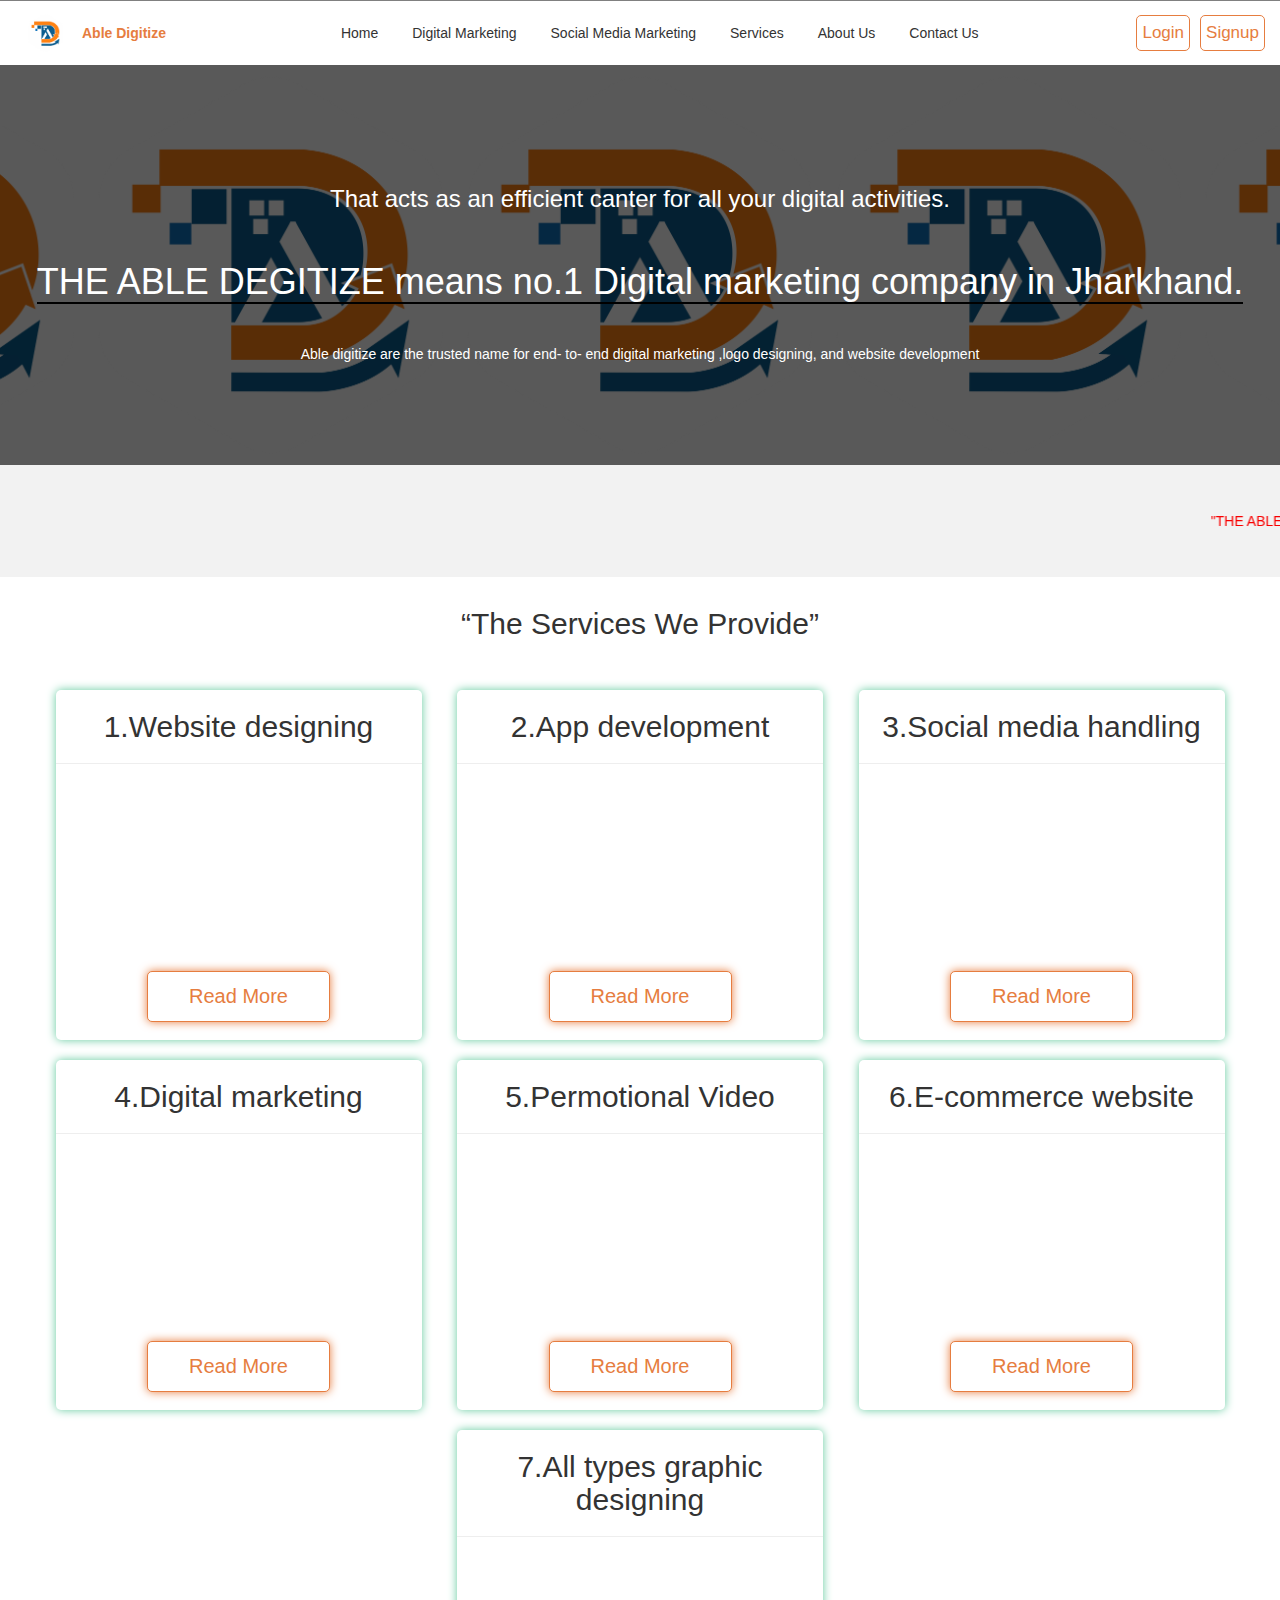
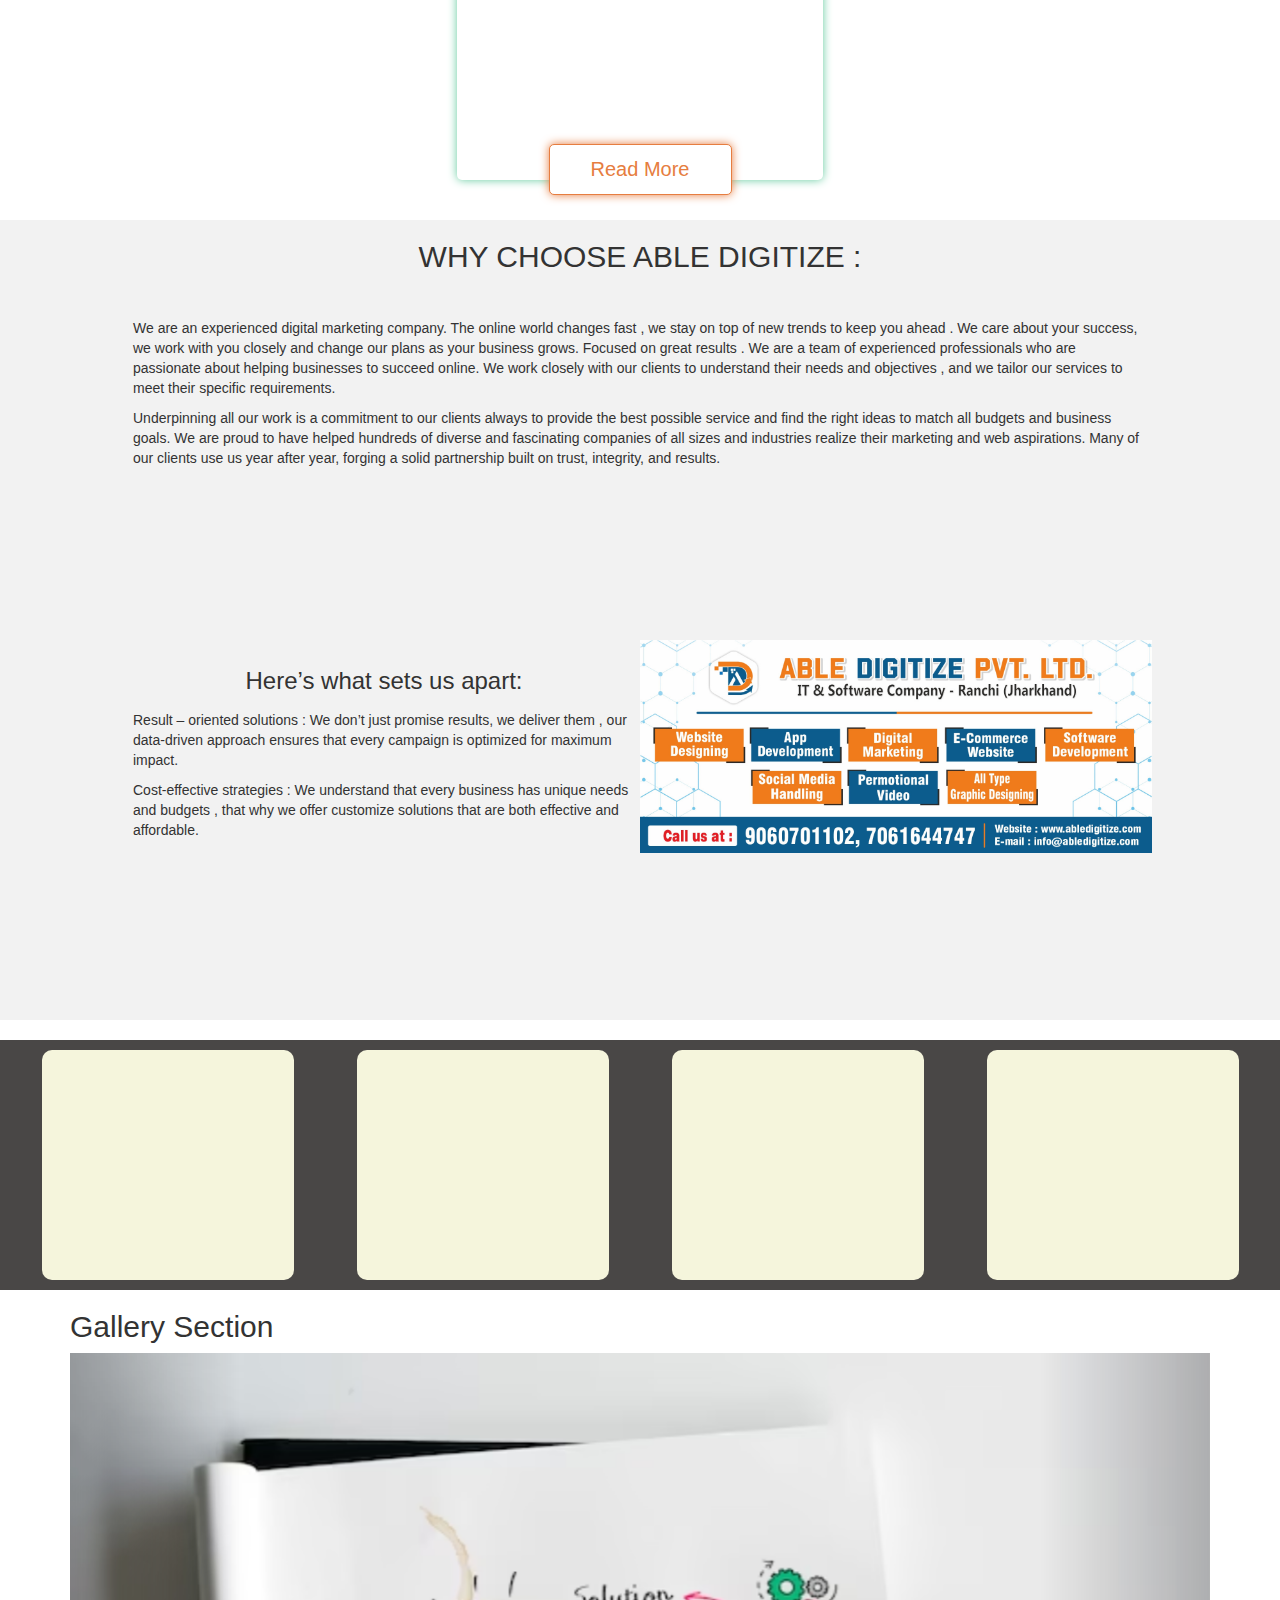
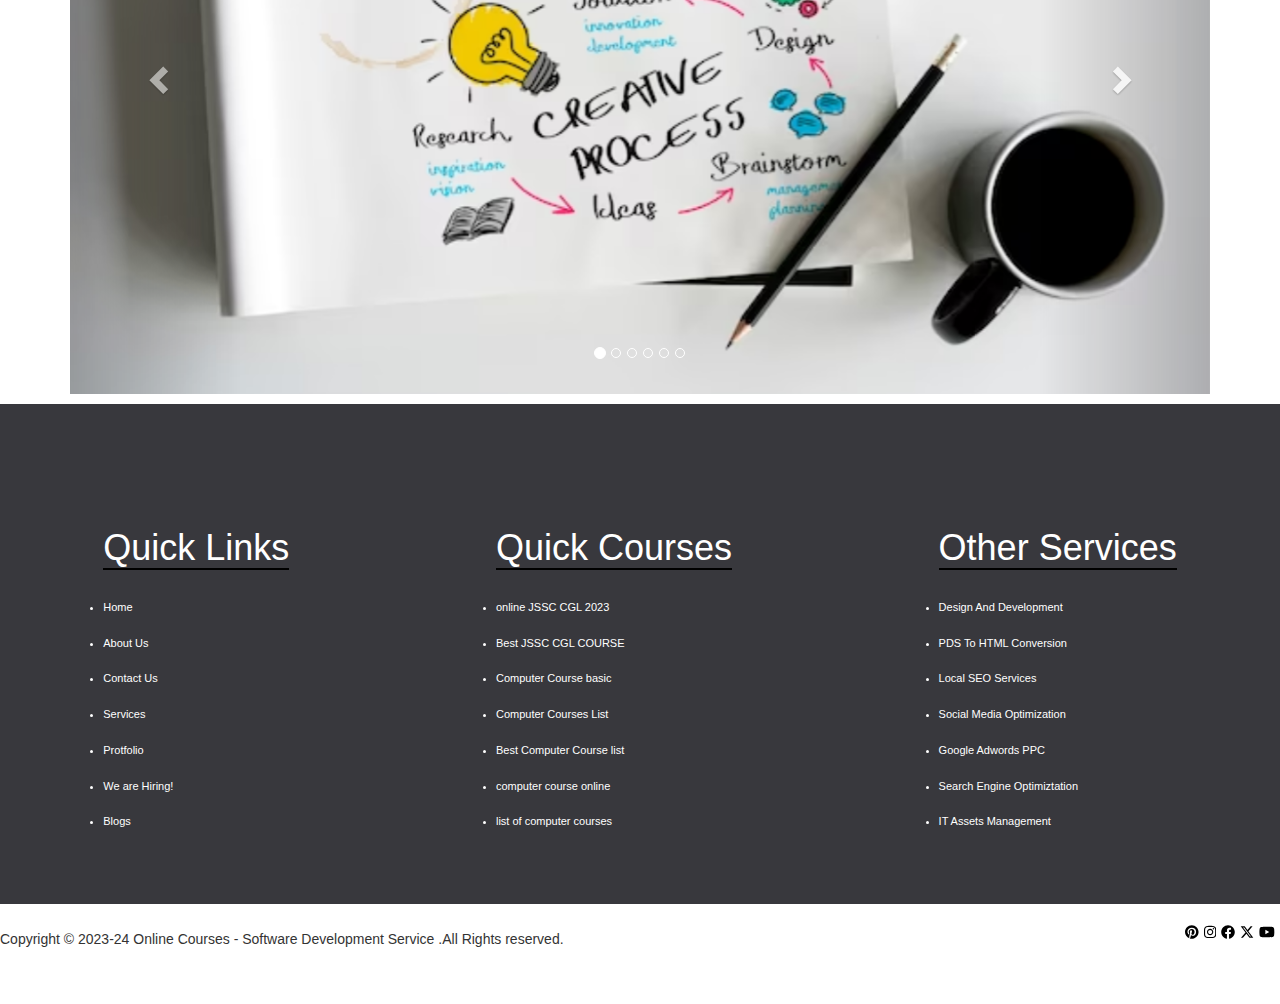
==== index.html @ 250e7503 "Add files via upload" ====
<!DOCTYPE html>
<html lang="en">

<head>
    <meta charset="UTF-8">
    <meta name="viewport" content="width=device-width, initial-scale=1.0">


    <link rel="shortcut icon" sizes="16x16 24x24 32x32 48x48 64x64" href="fav/favicon.ico">

    <!-- Mobile (Android, iOS & others) -->
    <link rel="apple-touch-icon" sizes="57x57" href="fav/favicon-32x32.png">
    <link rel="apple-touch-icon-precomposed" sizes="57x57" href="fav/favicon-32x32.png">
    <link rel="apple-touch-icon" sizes="72x72" href="favicon-72.png">
    <link rel="apple-touch-icon" sizes="114x114" href="fav/android-chrome-192x192.png">
    <link rel="apple-touch-icon" sizes="120x120" href="fav/android-chrome-192x192.png">
    <link rel="apple-touch-icon" sizes="144x144" href="fav/android-chrome-192x192.png">
    <link rel="apple-touch-icon" sizes="152x152" href="fav/android-chrome-192x192.png">

    <!-- Windows 8 Tiles -->
    <meta name="application-name" content="Scotch Scotch scotch">
    <meta name="msapplication-TileImage" content="favicon-144.png">
    <meta name="msapplication-TileColor" content="#2A2A2A">

    <!-- iOS Settings -->
    <meta content="yes" name="apple-mobile-web-app-capable">
    <meta name="apple-mobile-web-app-status-bar-style" content="black-translucent">

    <title>Liive3Gurukul - For the students Preparing for JSSC CGL and other competitive Exams </title>
    <meta name="description"
        content="Best Place to prepare for the JSSC CGL and other competitive Exams">
    <meta name="keywords"
        content="website price in Ranchi , website cost in Ranchi , website price in Ramgarh, website cost in Ramgarh , website designing in Ranchi , Website Designing in Ramgarh, website Designer in Ramgarh, website Designer in Ranchi,website cost , website price , website price in Jamshedpur,">

    

        <link rel="stylesheet" href="https://maxcdn.bootstrapcdn.com/bootstrap/3.4.1/css/bootstrap.min.css">
        
    <link rel="stylesheet" href="https://cdnjs.cloudflare.com/ajax/libs/font-awesome/4.7.0/css/font-awesome.min.css">
    <link rel="stylesheet" href="style.css">
    <style>
        .img-logo{
            width: 40px;
            height:40px;
            background-image: url(assets/Logo/Able.png);
            background-position: center;
            background-size: contain;
            background-repeat: no-repeat;
            margin-left: 20px;
            cursor: pointer;
        }
    </style>
    <link rel="apple-touch-icon" sizes="180x180" href="/apple-touch-icon.png">
    <link rel="icon" type="image/png" sizes="32x32" href="/favicon-32x32.png">
    <link rel="icon" type="image/png" sizes="16x16" href="/favicon-16x16.png">
    <link rel="manifest" href="/site.webmanifest">
    <link rel="mask-icon" href="/safari-pinned-tab.svg" color="#5bbad5">
    <meta name="msapplication-TileColor" content="#da532c">
    <meta name="theme-color" content="#ffffff">
</head>

<body>






    <div class="heading">


        <div class="heading-mini" style="padding: 5px;">
            <div style="visibility: hidden;"><svg xmlns="http://www.w3.org/2000/svg" height="1em"
                    viewBox="0 0 448 512"><!--! Font Awesome Free 6.4.2 by @fontawesome - https://fontawesome.com License - https://fontawesome.com/license (Commercial License) Copyright 2023 Fonticons, Inc. -->
                    <style>
                        svg {
                            fill: #ffffff
                        }
                    </style>
                    <path
                        d="M0 96C0 78.3 14.3 64 32 64H416c17.7 0 32 14.3 32 32s-14.3 32-32 32H32C14.3 128 0 113.7 0 96zM0 256c0-17.7 14.3-32 32-32H416c17.7 0 32 14.3 32 32s-14.3 32-32 32H32c-17.7 0-32-14.3-32-32zM448 416c0 17.7-14.3 32-32 32H32c-17.7 0-32-14.3-32-32s14.3-32 32-32H416c17.7 0 32 14.3 32 32z" />
                </svg></div>
            <div class="logo" style="color: #ffffff; font-size:medium;">Able Digitize</div>
            <div class="menu"><svg id="menu-sml" xmlns="http://www.w3.org/2000/svg" height="1em"
                    viewBox="0 0 448 512"><!--! Font Awesome Free 6.4.2 by @fontawesome - https://fontawesome.com License - https://fontawesome.com/license (Commercial License) Copyright 2023 Fonticons, Inc. -->
                    <style>
                        svg {
                            fill: #ffffff
                        }
                    </style>
                    <path
                        d="M0 96C0 78.3 14.3 64 32 64H416c17.7 0 32 14.3 32 32s-14.3 32-32 32H32C14.3 128 0 113.7 0 96zM0 256c0-17.7 14.3-32 32-32H416c17.7 0 32 14.3 32 32s-14.3 32-32 32H32c-17.7 0-32-14.3-32-32zM448 416c0 17.7-14.3 32-32 32H32c-17.7 0-32-14.3-32-32s14.3-32 32-32H416c17.7 0 32 14.3 32 32z" />
                </svg></div>
        </div>
    </div>
    <div class="lowerheading">
        <div class="msgg">
            <div class="img-logo" onclick="window.location.href ='index.html'"></div>
            <div class="options" style="color: rgb(230, 125, 64); font-weight: 700;">Able Digitize</div>

        </div>
        <div class="msgg">
            <div class="options">Home</div>
            <div class="options">Digital Marketing</div>
            <div class="options" onclick="location='index.html'">Social Media Marketing</div>
            <div class="options">Services</div>
            <div class="options">About Us</div>
            <div class="options">Contact Us</div>

        </div>
        <div class="msgg">
            <a ><button id="quote"> Login</button></a>
            <a ><button id="quote"> Signup</button></a>
        </div>
    </div>

    </div>
    <div class="promo">

        <div class="promo-area">
            <div class="h3">That acts as an efficient canter for all your digital activities. </div>
            <div class="h3">
                <h1 style="border-bottom: 2px solid #000000;text-align: center;">THE ABLE DEGITIZE means no.1 Digital marketing company in Jharkhand.</h1>
            </div>
            <div class="text" style="text-align: center;margin-top: 20px;">Able digitize are the trusted name for end- to- end digital marketing ,logo designing, and website development </div>
        </div>
    </div>
    <div class="service">
        <marquee behavior="" direction="" style="color: rgb(248, 0, 0);">"THE ABLE DEGITIZE means no.1 Digital marketing company in Jharkhand.
Able digitize are the trusted name for end- to- end digital marketing ,logo designing, and website development"</marquee>
    </div>

    <section>
        <div class="msgg">
            <h2 style="font-weight: 400;">“The Services We Provide”</h2>
        </div>
    </section>
    <section style="margin: 20px;">
        <div class="why">
            <div class="Online-courses">

                <div style="height: 100%; background-image: url(https://img.freepik.com/free-vector/desktop-smartphone-app-development_23-2148683810.jpg?size=626&ext=jpg&ga=GA1.1.1595288412.1698422301&semt=ais); background-repeat: no-repeat; background-position: center;background-size: contain;" class="Course">
                    <h2 style="text-align: center; font-size: 30px;"> 1.Website designing</h2>
                    <hr>
                    <div class="Course-detail" style="visibility: hidden;">
                        <p>Duration : <span style="color: rgb(230, 125, 64);margin: 5px;">6 Months</span></p>
                        <p>Fee : <span style="color: rgb(230, 125, 64);">&#8377 0.00</span> <span><s
                                    style="color: rgba(128, 128, 128, 0.705);">&#8377 10500</s></span></p>
                        <h4 style="margin-top: 20px;color: #006b44;">With Free Certificate</h4>
                    </div>
                    <hr style="visibility: hidden;">
                    <div class="c-button">
                        <button onclick="location.href='https://www.youtube.com/watch?v=GZ_hpUhoTGk&t=196s'">Read More</button>
                    </div>
                </div>

            </div>
            <div class="Online-courses">

                <div style="height: 100%; background-image: url(https://img.freepik.com/free-vector/web-development-programmer-engineering-coding-website-augmented-reality-interface-screens-developer-project-engineer-programming-software-application-design-cartoon-illustration_107791-3863.jpg?size=626&ext=jpg&ga=GA1.1.1595288412.1698422301&semt=ais); background-repeat: no-repeat; background-position: center;background-size: contain;" class="Course">
                    <h2 style="text-align: center; font-size: 30px;"> 2.App development </h2>
                    <hr>
                    <div class="Course-detail" style="visibility: hidden;">
                        <p>Duration : <span style="color: rgb(230, 125, 64);margin: 5px;">6 Months</span></p>
                        <p>Fee : <span style="color: rgb(230, 125, 64);">&#8377 0.00</span> <span><s
                                    style="color: rgba(128, 128, 128, 0.705);">&#8377 10500</s></span></p>
                        <h4 style="margin-top: 20px;color: #006b44;">With Free Certificate</h4>
                    </div>
                    <hr style="visibility: hidden;">
                    <div class="c-button">
                        <button onclick="location.href='https://www.youtube.com/watch?v=U2MZ4fDNjkM'">Read More</button>
                    </div>
                </div>

            </div>
            <div class="Online-courses">

                <div style="height: 100%; background-image: url(https://img.freepik.com/premium-vector/rocket-boosting-digital-marketing-social-media-with-laptop_112255-1433.jpg?size=626&ext=jpg&ga=GA1.1.1595288412.1698422301&semt=ais); background-repeat: no-repeat; background-position: center;background-size: contain;" class="Course">
                    <h2 style="text-align: center; font-size: 30px;"> 3.Social media handling                    </h2>
                    <hr>
                    <div class="Course-detail" style="visibility: hidden;">
                        <p>Duration : <span style="color: rgb(230, 125, 64);margin: 5px;">6 Months</span></p>
                        <p>Fee : <span style="color: rgb(230, 125, 64);">&#8377 0.00</span> <span><s
                                    style="color: rgba(128, 128, 128, 0.705);">&#8377 10500</s></span></p>
                        <h4 style="margin-top: 20px;color: #006b44;">With Free Certificate</h4>
                    </div>
                    <hr style="visibility: hidden;">
                    <div class="c-button">
                        <button onclick="location.href='https://www.youtube.com/watch?v=bDCokC3sllA'">Read More</button>
                    </div>
                </div>

            </div>
            <div class="Online-courses">

                <div style="height: 100%; background-image: url(https://img.freepik.com/premium-vector/isometric-flat-3d-illustration-social-media-marketing-transformation-business-startup-concept_18660-4447.jpg?size=626&ext=jpg&ga=GA1.1.1595288412.1698422301&semt=ais); background-repeat: no-repeat; background-position: center;background-size: contain;" class="Course">
                    <h2 style="text-align: center; font-size: 30px;"> 4.Digital marketing
                    </h2>
                    <hr>
                    <div class="Course-detail" style="visibility: hidden;">
                        <p>Duration : <span style="color: rgb(230, 125, 64);margin: 5px;">6 Months</span></p>
                        <p>Fee : <span style="color: rgb(230, 125, 64);">&#8377 0.00</span> <span><s
                                    style="color: rgba(128, 128, 128, 0.705);">&#8377 10500</s></span></p>
                        <h4 style="margin-top: 20px;color: #006b44;">With Free Certificate</h4>
                    </div>
                    <hr style="visibility: hidden;">
                    <div class="c-button">
                        <button onclick="location.href='https://www.youtube.com/watch?v=DY__cGR48Xg'">Read More</button>
                    </div>
                </div>

            </div>
            <div class="Online-courses">

                <div style="height: 100%; background-image: url(https://img.freepik.com/free-vector/engineer-developer-with-laptop-tablet-code-cross-platform-development-cross-platform-operating-systems-software-environments-concept-bright-vibrant-violet-isolated-illustration_335657-312.jpg?size=626&ext=jpg&ga=GA1.1.1595288412.1698422301&semt=ais); background-repeat: no-repeat; background-position: center;background-size: contain;" class="Course">
                    <h2 style="text-align: center; font-size: 30px;"> 5.Permotional Video</h2>
                    <hr>
                    <div class="Course-detail" style="visibility: hidden;">
                        <p>Duration : <span style="color: rgb(230, 125, 64);margin: 5px;">6 Months</span></p>
                        <p>Fee : <span style="color: rgb(230, 125, 64);">&#8377 0.00</span> <span><s
                                    style="color: rgba(128, 128, 128, 0.705);">&#8377 10500</s></span></p>
                        <h4 style="margin-top: 20px;color: #006b44;">With Free Certificate</h4>
                    </div>
                    <hr style="visibility: hidden;">
                    <div class="c-button">
                        <button onclick="location.href='https://www.youtube.com/watch?v=VN_vPCjwz_o'">Read More</button>
                    </div>
                </div>

            </div>



            <div class="Online-courses">

                <div style="height: 100%; background-image: url(https://img.freepik.com/premium-photo/concept-assembling-web-page-from-modules-that-fly-around-display-web-design-studio-concept-page-is-display_176814-1839.jpg?size=626&ext=jpg&ga=GA1.1.1595288412.1698422301&semt=ais); background-repeat: no-repeat; background-position: center;background-size: contain;" class="Course">
                    <h2 style="text-align: center; font-size: 30px;"> 6.E-commerce website
                    </h2>
                    <hr>
                    <div class="Course-detail" style="visibility: hidden;">
                        <p>Duration : <span style="color: rgb(230, 125, 64);margin: 5px;">6 Months</span></p>
                        <p>Fee : <span style="color: rgb(230, 125, 64);">&#8377 0.00</span> <span><s
                                    style="color: rgba(128, 128, 128, 0.705);">&#8377 10500</s></span></p>
                        <h4 style="margin-top: 20px;color: #006b44;">With Free Certificate</h4>
                    </div>
                    <hr style="visibility: hidden;">
                    <div class="c-button">
                        <button onclick="location.href='https://www.youtube.com/watch?v=aRurZY1C2eM'">Read More</button>
                    </div>
                </div>

            </div>




            <div class="Online-courses">

                <div style="height: 100%; background-image: url(https://img.freepik.com/free-vector/digital-designers-team-drawing-with-pen-computer-monitor_74855-10586.jpg?size=626&ext=jpg&ga=GA1.1.1595288412.1698422301&semt=ais); background-repeat: no-repeat; background-position: center;background-size: contain;" class="Course">
                    <h2 style="text-align: center; font-size: 30px;">7.All types graphic designing</h2>
                    <hr>
                    <div class="Course-detail" style="visibility: hidden;">
                        <p>Duration : <span style="color: rgb(230, 125, 64);margin: 5px;">6 Months</span></p>
                        <p>Fee : <span style="color: rgb(230, 125, 64);">&#8377 0.00</span> <span><s
                                    style="color: rgba(128, 128, 128, 0.705);">&#8377 10500</s></span></p>
                        <h4 style="margin-top: 20px;color: #006b44;">With Free Certificate</h4>
                    </div>
                    <hr style="visibility: hidden;">
                    <div class="c-button">
                        <button onclick="location.href='https://www.youtube.com/watch?v=bDCokC3sllA'">Read More</button>
                    </div>
                </div>

            </div>




            <!-- <div class="Online-courses">

                <div style="height: 100%;" class="Course">
                    <h2 style="text-align: center; font-size: 30px;">HTML Course</h2>
                    <hr>
                    <div class="Course-detail">
                        <p>Duration : <span style="color: rgb(230, 125, 64);margin: 5px;">6 Months</span></p>
                        <p>Fee : <span style="color: rgb(230, 125, 64);">&#8377 0.00</span> <span><s
                                    style="color: rgba(128, 128, 128, 0.705);">&#8377 10500</s></span></p>
                        <h4 style="margin-top: 20px;color: #006b44;">With Free Certificate</h4>
                    </div>
                    <hr>
                    <div class="c-button">
                        <button>Read More</button>
                    </div>
                </div>

            </div>






            <div class="Online-courses">

                <div style="height: 100%;" class="Course">
                    <h2 style="text-align: center; font-size: 30px;">CSS Course</h2>
                    <hr>
                    <div class="Course-detail">
                        <p>Duration : <span style="color: rgb(230, 125, 64);margin: 5px;">6 Months</span></p>
                        <p>Fee : <span style="color: rgb(230, 125, 64);">&#8377 0.00</span> <span><s
                                    style="color: rgba(128, 128, 128, 0.705);">&#8377 10500</s></span></p>
                        <h4 style="margin-top: 20px;color: #006b44;">With Free Certificate</h4>
                    </div>
                    <hr>
                    <div class="c-button">
                        <button>Read More</button>
                    </div>
                </div>

            </div>







            <div class="Online-courses">

                <div style="height: 100%;" class="Course">
                    <h2 style="text-align: center; font-size: 30px;">JavaScript Course</h2>
                    <hr>
                    <div class="Course-detail">
                        <p>Duration : <span style="color: rgb(230, 125, 64);margin: 5px;">6 Months</span></p>
                        <p>Fee : <span style="color: rgb(230, 125, 64);">&#8377 0.00</span> <span><s
                                    style="color: rgba(128, 128, 128, 0.705);">&#8377 10500</s></span></p>
                        <h4 style="margin-top: 20px;color: #006b44;">With Free Certificate</h4>
                    </div>
                    <hr>
                    <div class="c-button">
                        <button>Read More</button>
                    </div>
                </div>

            </div>








            <div class="Online-courses">

                <div style="height: 100%;" class="Course">
                    <h3 style="text-align: center; font-size: 23px;">Web Development Course</h3>
                    <hr>
                    <div class="Course-detail">
                        <p>Duration : <span style="color: rgb(230, 125, 64);margin: 5px;">6 Months</span></p>
                        <p>Fee : <span style="color: rgb(230, 125, 64);">&#8377 0.00</span> <span><s
                                    style="color: rgba(128, 128, 128, 0.705);">&#8377 10500</s></span></p>
                        <h4 style="margin-top: 20px;color: #006b44;">With Free Certificate</h4>
                    </div>
                    <hr>
                    <div class="c-button">
                        <button>Read More</button>
                    </div>
                </div>

            </div> -->















         
         


        </div>
    </section>

  

   
  

   
    <section class="topic">

        <div class="topic-title">
            <h2 style="font-size: 30px;">WHY CHOOSE ABLE DIGITIZE :

            </h2>
        </div>
        <div class="topic-subtitle" style="text-align: left; flex-direction: column; align-items: start;">
          <p>
            We are an experienced digital marketing company. The online world changes fast , we stay on top of new trends to keep you ahead . We care about your success, we work with you closely and change our plans as your business grows. Focused on great results . We are a team of experienced professionals who are passionate about helping businesses to succeed online. We work closely with our clients to understand their needs and objectives , and we tailor our services to meet their specific requirements.
          </p>   
            <p>
                Underpinning all our work is a commitment to our clients always to provide the best possible service and find the right ideas to match all budgets and business goals. We are proud to have helped hundreds of diverse and fascinating companies of all sizes and industries realize their marketing and web aspirations. Many of our clients use us year after year, forging a solid partnership built on trust, integrity, and results.
            </p>
        </div>

      
        <div class="topic-para-img">
            <div class="para">
                <h3>Here’s what sets us apart:</h3>
                <p>

                    Result – oriented solutions : We don’t just promise results, we deliver them , our data-driven approach ensures that every campaign is optimized for maximum impact.
</p>
                <p>Cost-effective strategies : We understand that every business has unique needs and budgets , that why we offer customize solutions that are both effective and affordable.
                </p>
                
            </div>
            <div class="topic-img"
                style="background: url(assets/able\ pvt.jpg);background-size: contain; background-repeat: no-repeat; background-position: center;">
            </div>
        </div>

    </section>

    <section class="call">
        <!-- <h1>Ready to build a software solution?</h1>
        <h3>Call us for a free consultation. You are just one step away</h3>

        <div class="buttons">
            <a href="tel:"><button>Call Now</button></a>
            <a href="contact.html"> <button>Get In Touch</button></a>

        </div> -->


        <div class="gallery">
<div class="gallery-items" style="background-image: url(https://img.freepik.com/free-vector/digital-designers-team-drawing-with-pen-computer-monitor_74855-10586.jpg?size=626&ext=jpg&ga=GA1.1.1595288412.1698422301&semt=ais);">
    
</div>
<div class="gallery-items" style="background-image: url(https://img.freepik.com/premium-photo/concept-assembling-web-page-from-modules-that-fly-around-display-web-design-studio-concept-page-is-display_176814-1839.jpg?size=626&ext=jpg&ga=GA1.1.1595288412.1698422301&semt=ais);">

</div>
<div class="gallery-items" style="background-image: url(https://img.freepik.com/free-vector/engineer-developer-with-laptop-tablet-code-cross-platform-development-cross-platform-operating-systems-software-environments-concept-bright-vibrant-violet-isolated-illustration_335657-312.jpg?size=626&ext=jpg&ga=GA1.1.1595288412.1698422301&semt=ais);">

</div>
<div class="gallery-items" style="background-image: url(https://img.freepik.com/premium-vector/rocket-boosting-digital-marketing-social-media-with-laptop_112255-1433.jpg?size=626&ext=jpg&ga=GA1.1.1595288412.1698422301&semt=ais );">

</div>




        </div>
        <!-- <div class="gallery">
<div class="gallery-items" style="background-image: url(https://img.freepik.com/premium-photo/3d-rendering-new-york-city-isometric-miniature_23-2150598130.jpg?size=626&ext=jpg&uid=R103619652&ga=GA1.2.1329329898.1692693595);">
    
</div>
<div class="gallery-items" style="background-image: url(https://img.freepik.com/free-photo/view-isometric-space-needle-from-seattle-city-usa_23-2150710334.jpg?size=626&ext=jpg&uid=R103619652&ga=GA1.2.1329329898.1692693595);">

</div>
<div class="gallery-items" style="background-image: url(https://img.freepik.com/free-photo/isometric-view-san-francisco-s-jail_23-2150799164.jpg?size=626&ext=jpg&uid=R103619652&ga=GA1.2.1329329898.1692693595);">

</div>
<div class="gallery-items" style="background-image: url(https://img.freepik.com/free-photo/3d-rendering-new-york-city-isometric-miniature_23-2150598136.jpg?size=626&ext=jpg&uid=R103619652&ga=GA1.2.1329329898.1692693595  );">

</div>




        </div> -->
        <!-- <div class="gallery">
<div class="gallery-items" style="background-image: url(https://img.freepik.com/premium-photo/3d-rendering-new-york-city-isometric-miniature_23-2150598130.jpg?size=626&ext=jpg&uid=R103619652&ga=GA1.2.1329329898.1692693595);">
    
</div>
<div class="gallery-items" style="background-image: url(https://img.freepik.com/free-photo/view-isometric-space-needle-from-seattle-city-usa_23-2150710334.jpg?size=626&ext=jpg&uid=R103619652&ga=GA1.2.1329329898.1692693595);">

</div>
<div class="gallery-items" style="background-image: url(https://img.freepik.com/free-photo/isometric-view-san-francisco-s-jail_23-2150799164.jpg?size=626&ext=jpg&uid=R103619652&ga=GA1.2.1329329898.1692693595);">

</div>
<div class="gallery-items" style="background-image: url(https://img.freepik.com/free-photo/3d-rendering-new-york-city-isometric-miniature_23-2150598136.jpg?size=626&ext=jpg&uid=R103619652&ga=GA1.2.1329329898.1692693595  );">

</div>




        </div> -->
    </section>



    <div class="container" >
        <h2>Gallery Section</h2>  
        <div id="myCarousel" class="carousel slide" data-ride="carousel">
          <!-- Indicators -->
          <ol class="carousel-indicators">
            <li data-target="#myCarousel" data-slide-to="0" class="active"></li>
            <li data-target="#myCarousel" data-slide-to="1"></li>
            <li data-target="#myCarousel" data-slide-to="2"></li>
            <li data-target="#myCarousel" data-slide-to="3"></li>
            <li data-target="#myCarousel" data-slide-to="4"></li>
            <li data-target="#myCarousel" data-slide-to="5"></li>
            
          </ol>
      
          <!-- Wrapper for slides -->
          <div class="carousel-inner">
            <div class="item active">
              <img src="assets/Bg-images/1.png"  alt="Los Angeles" style="width:100%;">
            </div>
      
            <div class="item">
              <img src="assets/Bg-images/2.png" alt="Chicago" style="width:100%;">
            </div>
          
           
            <div class="item">
              <img src="assets/Bg-images/3.png" alt="New york"  style="width:100%;">
            </div>
            <div class="item">
              <img src="assets/Bg-images/4.png" alt="New york"  style="width:100%;">
            </div>
            <div class="item">
              <img src="assets/Bg-images/5.png" alt="New york"  style="width:100%;">
            </div>
          </div>
         
      
          <!-- Left and right controls -->
          <a class="left carousel-control" href="#myCarousel" data-slide="prev">
            <span class="glyphicon glyphicon-chevron-left"></span>
            <span class="sr-only">Previous</span>
          </a>
          <a class="right carousel-control" href="#myCarousel" data-slide="next">
            <span class="glyphicon glyphicon-chevron-right"></span>
            <span class="sr-only">Next</span>
          </a>
        </div>
      </div>
      


   

   

    
    

    <section class="footer">
        <div class="section">
            <h1 style="font-weight:400;border-bottom:2px solid #000000">Quick Links</h1>
            <li onclick="window.location.href='index.html'">Home</li>
            <li onclick="window.location.href='aboutus.html'">About Us</li>
            <li onclick="window.location.href='contact.html'">Contact Us</li>
            <li onclick="window.location.href='services.html'">Services</li>
            <li>Protfolio</li>
            <li>We are Hiring!</li>
            <li>Blogs</li>

        </div>

        <div class="section">
            <h1 style="font-weight:400;border-bottom:2px solid #000000">Quick Courses</h1>
            <li>online JSSC CGL 2023</li>
            <li>Best JSSC CGL COURSE</li>
            <li>Computer Course basic</li>
            <li>Computer Courses List</li>
            <li>Best Computer Course list</li>
            <li>computer course online</li>
            <li>list of computer courses</li>
        </div>

        <div class="section">
            <h1 style="font-weight:400;border-bottom:2px solid #000000">Other Services</h1>
            <li>Design And Development</li>
            <li>PDS To HTML Conversion</li>
            <li>Local SEO Services</li>
            <li>Social Media Optimization</li>
            <li>Google Adwords PPC</li>
            <li>Search Engine Optimiztation</li>
            <li>IT Assets Management</li>
        </div>

        
    </section>
    <section class="copyright">
        <div class="copy-right">Copyright ©
            2023-24 Online Courses - Software Development Service .All Rights reserved.</div>
        <div class="copy-rightt">
            <p><svg xmlns="http://www.w3.org/2000/svg" height="1em" viewBox="0 0 496 512"
                    style="fill:rgb(0, 0, 0)"><!--! Font Awesome Free 6.4.2 by @fontawesome - https://fontawesome.com License - https://fontawesome.com/license (Commercial License) Copyright 2023 Fonticons, Inc. -->
                    <path
                        d="M496 256c0 137-111 248-248 248-25.6 0-50.2-3.9-73.4-11.1 10.1-16.5 25.2-43.5 30.8-65 3-11.6 15.4-59 15.4-59 8.1 15.4 31.7 28.5 56.8 28.5 74.8 0 128.7-68.8 128.7-154.3 0-81.9-66.9-143.2-152.9-143.2-107 0-163.9 71.8-163.9 150.1 0 36.4 19.4 81.7 50.3 96.1 4.7 2.2 7.2 1.2 8.3-3.3.8-3.4 5-20.3 6.9-28.1.6-2.5.3-4.7-1.7-7.1-10.1-12.5-18.3-35.3-18.3-56.6 0-54.7 41.4-107.6 112-107.6 60.9 0 103.6 41.5 103.6 100.9 0 67.1-33.9 113.6-78 113.6-24.3 0-42.6-20.1-36.7-44.8 7-29.5 20.5-61.3 20.5-82.6 0-19-10.2-34.9-31.4-34.9-24.9 0-44.9 25.7-44.9 60.2 0 22 7.4 36.8 7.4 36.8s-24.5 103.8-29 123.2c-5 21.4-3 51.6-.9 71.2C65.4 450.9 0 361.1 0 256 0 119 111 8 248 8s248 111 248 248z" />
                </svg></p>
            <p><svg xmlns="http://www.w3.org/2000/svg" height="1em" viewBox="0 0 448 512"
                    style="fill:rgb(0, 0, 0)"><!--! Font Awesome Free 6.4.2 by @fontawesome - https://fontawesome.com License - https://fontawesome.com/license (Commercial License) Copyright 2023 Fonticons, Inc. -->
                    <path
                        d="M224.1 141c-63.6 0-114.9 51.3-114.9 114.9s51.3 114.9 114.9 114.9S339 319.5 339 255.9 287.7 141 224.1 141zm0 189.6c-41.1 0-74.7-33.5-74.7-74.7s33.5-74.7 74.7-74.7 74.7 33.5 74.7 74.7-33.6 74.7-74.7 74.7zm146.4-194.3c0 14.9-12 26.8-26.8 26.8-14.9 0-26.8-12-26.8-26.8s12-26.8 26.8-26.8 26.8 12 26.8 26.8zm76.1 27.2c-1.7-35.9-9.9-67.7-36.2-93.9-26.2-26.2-58-34.4-93.9-36.2-37-2.1-147.9-2.1-184.9 0-35.8 1.7-67.6 9.9-93.9 36.1s-34.4 58-36.2 93.9c-2.1 37-2.1 147.9 0 184.9 1.7 35.9 9.9 67.7 36.2 93.9s58 34.4 93.9 36.2c37 2.1 147.9 2.1 184.9 0 35.9-1.7 67.7-9.9 93.9-36.2 26.2-26.2 34.4-58 36.2-93.9 2.1-37 2.1-147.8 0-184.8zM398.8 388c-7.8 19.6-22.9 34.7-42.6 42.6-29.5 11.7-99.5 9-132.1 9s-102.7 2.6-132.1-9c-19.6-7.8-34.7-22.9-42.6-42.6-11.7-29.5-9-99.5-9-132.1s-2.6-102.7 9-132.1c7.8-19.6 22.9-34.7 42.6-42.6 29.5-11.7 99.5-9 132.1-9s102.7-2.6 132.1 9c19.6 7.8 34.7 22.9 42.6 42.6 11.7 29.5 9 99.5 9 132.1s2.7 102.7-9 132.1z" />
                </svg></p>
            <p><svg xmlns="http://www.w3.org/2000/svg" height="1em" viewBox="0 0 512 512"
                    style="fill:rgb(0, 0, 0)"><!--! Font Awesome Free 6.4.2 by @fontawesome - https://fontawesome.com License - https://fontawesome.com/license (Commercial License) Copyright 2023 Fonticons, Inc. -->
                    <path
                        d="M504 256C504 119 393 8 256 8S8 119 8 256c0 123.78 90.69 226.38 209.25 245V327.69h-63V256h63v-54.64c0-62.15 37-96.48 93.67-96.48 27.14 0 55.52 4.84 55.52 4.84v61h-31.28c-30.8 0-40.41 19.12-40.41 38.73V256h68.78l-11 71.69h-57.78V501C413.31 482.38 504 379.78 504 256z" />
                </svg></p>
            <p><svg xmlns="http://www.w3.org/2000/svg" height="1em" viewBox="0 0 512 512"
                    style="fill:#000000"><!--! Font Awesome Free 6.4.2 by @fontawesome - https://fontawesome.com License - https://fontawesome.com/license (Commercial License) Copyright 2023 Fonticons, Inc. -->
                    <path
                        d="M389.2 48h70.6L305.6 224.2 487 464H345L233.7 318.6 106.5 464H35.8L200.7 275.5 26.8 48H172.4L272.9 180.9 389.2 48zM364.4 421.8h39.1L151.1 88h-42L364.4 421.8z" />
                </svg></p>
            <p><svg xmlns="http://www.w3.org/2000/svg" height="1em" viewBox="0 0 576 512"
                    style="fill:#000000"><!--! Font Awesome Free 6.4.2 by @fontawesome - https://fontawesome.com License - https://fontawesome.com/license (Commercial License) Copyright 2023 Fonticons, Inc. -->
                    <path
                        d="M549.655 124.083c-6.281-23.65-24.787-42.276-48.284-48.597C458.781 64 288 64 288 64S117.22 64 74.629 75.486c-23.497 6.322-42.003 24.947-48.284 48.597-11.412 42.867-11.412 132.305-11.412 132.305s0 89.438 11.412 132.305c6.281 23.65 24.787 41.5 48.284 47.821C117.22 448 288 448 288 448s170.78 0 213.371-11.486c23.497-6.321 42.003-24.171 48.284-47.821 11.412-42.867 11.412-132.305 11.412-132.305s0-89.438-11.412-132.305zm-317.51 213.508V175.185l142.739 81.205-142.739 81.201z" />
                </svg></p>
        </div>
    </section>

    <div class="nav hide" id="nav-small">
        <div class="nav-menu">
            <div
                style="height: 80%; display: flex; align-items: start ; flex-direction: column; row-gap: 20px; margin-left: 20%;">

                

                <div class="options">Home</div>
                <div class="options">Digital Marketing</div>
                <div class="options">Social Media Marketing</div>
                <div class="options">Services</div>
                <div class="options">About Us</div>
                <!-- <div class="options" onclick="window.location='courses.html'">Courses</div> -->
                <div class="options">Contact Us</div>
            </div>
        </div>
        <div class="nav-out" id="nav-out">

        </div>
    </div>

    <div class="call-float">
        <a href="tel:8789303873">
            <svg xmlns="http://www.w3.org/2000/svg" height="1em" viewBox="0 0 512 512"
                style="fill:white ; "><!--! Font Awesome Free 6.4.2 by @fontawesome - https://fontawesome.com License - https://fontawesome.com/license (Commercial License) Copyright 2023 Fonticons, Inc. -->
                <style></style>
                <path
                    d="M164.9 24.6c-7.7-18.6-28-28.5-47.4-23.2l-88 24C12.1 30.2 0 46 0 64C0 311.4 200.6 512 448 512c18 0 33.8-12.1 38.6-29.5l24-88c5.3-19.4-4.6-39.7-23.2-47.4l-96-40c-16.3-6.8-35.2-2.1-46.3 11.6L304.7 368C234.3 334.7 177.3 277.7 144 207.3L193.3 167c13.7-11.2 18.4-30 11.6-46.3l-40-96z" />
            </svg></a>

    </div>

    <div class="call-float" style="left: 10px;">
        <a href="https://wa.link/o0baba">
            <svg xmlns="http://www.w3.org/2000/svg" height="1em" viewBox="0 0 448 512"
                style="fill:white"><!--! Font Awesome Free 6.4.2 by @fontawesome - https://fontawesome.com License - https://fontawesome.com/license (Commercial License) Copyright 2023 Fonticons, Inc. -->
                <style></style>
                <path
                    d="M380.9 97.1C339 55.1 283.2 32 223.9 32c-122.4 0-222 99.6-222 222 0 39.1 10.2 77.3 29.6 111L0 480l117.7-30.9c32.4 17.7 68.9 27 106.1 27h.1c122.3 0 224.1-99.6 224.1-222 0-59.3-25.2-115-67.1-157zm-157 341.6c-33.2 0-65.7-8.9-94-25.7l-6.7-4-69.8 18.3L72 359.2l-4.4-7c-18.5-29.4-28.2-63.3-28.2-98.2 0-101.7 82.8-184.5 184.6-184.5 49.3 0 95.6 19.2 130.4 54.1 34.8 34.9 56.2 81.2 56.1 130.5 0 101.8-84.9 184.6-186.6 184.6zm101.2-138.2c-5.5-2.8-32.8-16.2-37.9-18-5.1-1.9-8.8-2.8-12.5 2.8-3.7 5.6-14.3 18-17.6 21.8-3.2 3.7-6.5 4.2-12 1.4-32.6-16.3-54-29.1-75.5-66-5.7-9.8 5.7-9.1 16.3-30.3 1.8-3.7.9-6.9-.5-9.7-1.4-2.8-12.5-30.1-17.1-41.2-4.5-10.8-9.1-9.3-12.5-9.5-3.2-.2-6.9-.2-10.6-.2-3.7 0-9.7 1.4-14.8 6.9-5.1 5.6-19.4 19-19.4 46.3 0 27.3 19.9 53.7 22.6 57.4 2.8 3.7 39.1 59.7 94.8 83.8 35.2 15.2 49 16.5 66.6 13.9 10.7-1.6 32.8-13.4 37.4-26.4 4.6-13 4.6-24.1 3.2-26.4-1.3-2.5-5-3.9-10.5-6.6z" />
            </svg></a>

    </div>

    <script>
        document.getElementById("nav-out").addEventListener("click", () => {
            document.getElementById('nav-small').classList.add('hide');

        });
        document.getElementById("menu-sml").addEventListener("click", () => {
            document.getElementById('nav-small').classList.remove('hide');

        });



    </script>

<script src="https://ajax.googleapis.com/ajax/libs/jquery/3.6.4/jquery.min.js"></script>
<script src="https://maxcdn.bootstrapcdn.com/bootstrap/3.4.1/js/bootstrap.min.js"></script>
</body>

</html>
---- style.css ----
/* body{
height:100vh;
width:100vw;
} */


*{
    margin: 0px;
    padding: 0px;
    box-sizing: border-box;
    font-family: sans-serif;
}

.heading{
    width:100%;
    
    border-bottom: 1px solid grey;


}
.upperheading{
    display: flex;
    width: 100%;
    background-color:#000000 ;
    height:50px;
    justify-content: space-between;
}
.upperheading div{
    display: flex;
    align-items: center;
    margin: 5px;
    color:white;
}
.lowerheading{
    display: flex;
    justify-content: space-between ;
    margin: 5px;
    align-items: center;
}
.msgg{
    display: flex;
    align-items: center;
    justify-content: center;

    /* margin: 5px; */
}
.options{
    margin: 17px;
    align-items: center;
    cursor: pointer;

}
.options:hover{
    cursor: pointer;
    color: rgb(230, 125, 64);

}

#quote{
    background-color: transparent;
    align-items: center;
    color:rgb(230, 125, 64);                                           
    border-radius: 5px;
    border:1px solid rgb(230, 125, 64);
    padding: 5px;
    font-size: 17px;
    cursor: pointer;
    margin-right: 10px;
}
#quote:hover{
    background-color: rgb(230, 125, 64);
   
    color:#fff;                                           
    
}

.promo{

}

.promo-area{
    height: 400px;
    background:rgba(0, 0, 0, .65)url(assets/Logo/Able.png);
    background-position: center;
    background-blend-mode: darken;
    background-size: contain;
    display: flex;
    justify-content: center;
    align-items: center;
    flex-direction: column;
    color: #fff;
    /* background-image: rgba(0, 0, 0, 0.801); */
}


.promo-area2{
    height: 282px;
    background:rgba(0, 0, 0, .65)url(static/computer-2982270_1280.jpg);
    background-position: center;
    background-blend-mode: darken;
    background-size: cover;
    display: flex;
    justify-content: center;
    align-items: center;
    flex-direction: column;
    color: #fff;
    /* background-image: rgba(0, 0, 0, 0.801); */
}

.service{
    background-color: #f2f2f2;
    display: flex;
    justify-content: center;
    align-items: center;
    width: 100%;
    height: 112px;
}

.product{
    width: 20%;
    display: flex;
    /* align-items: center; */
    flex-direction: column;
    margin: 5px;
    
}

.img-logo{
    width: 40px;
    height: 40px;
    background: url(assets/Logo/Able.png);
    background-position: center;
    background-size: cover;
}

section{
    margin-top: 10px;
}
.why{
    display: flex;
    flex-wrap: wrap;
    width: 100%;
    padding: 10px;
    justify-content: space-evenly;
    align-items: center;
    

}
.tech{
    width: 60%;
    height: 100%;
    padding: 10px;
    border-right: 2px solid grey;
    display: flex;
    align-items: center;
}

.google{
    width: 135px;
    height: 100%;
    display: flex;
    justify-content: center;
    align-items: center;
}

.review img{

    width: 131px;
    height: 65px;

}
.topic{
    height: 800px;
    width: 100%;
    background-color: #f2f2f2;
    display: flex;
    justify-content: center;
    align-items: center;
    flex-direction: column;
}

.topic-title{
    width: 100%;
    display: flex;
    justify-content: center;
    align-items: center;
}

.topic-title h2{
   margin-top: 20px;
   font-weight: 400;
}
.topic-subtitle{
    display: flex;
    justify-content: center;
    align-items: center;
    width: 80%;
    text-align: center;
    margin-top: 30px ;
}

.topic-para-img{
    width: 80%;
    display: flex;
    height: 90%;

    justify-content: center;
    align-items: center;
    /* margin-top: 40px; */
}

.topic-para-img div{
    width: 50%;
    display: flex;
    flex-direction: column;
    justify-content: center;
    align-items: center;
}

.topic-img{
    background: url(assets/Bg-images/certifacate.jpg);
    height: 80%; 
    background-position: center;
    background-size: contain;
    background-repeat: no-repeat;
}



.topic-img-left{
    background: url(static/3d.png);
    height: 80%;
    background-repeat: no-repeat;
    background-position: center;
    background-size: contain;
}

.call{
    width: 100%;
    height: 250px;
    background-image: url(https://www.slnsoftwares.com/images/background/pattern-4.png);
    background-color: rgb(73 71 70);;
    background-size: cover;
    background-position:center;
    display: flex;
    justify-content: center;
    flex-direction: column;
    align-items: center;
    color: #f2f2f2;
    font-weight: 400;
    margin-top: 20px;
    padding: 10px;
    
}

.buttons{
    display: flex;
    align-items: center;
}

.buttons button{

    height:40px;
    width: 100px;
    border-radius: 25px;
    background-color:#000000;
    border: none;
    margin: 5px;
    padding:5px;
    color: white;
}

.technologies{
    width: 100%;
    /* height:500px; */
    display: flex;
    flex-direction: column;
    align-items: center;
    background-color: #f2f2f2;

}

.box-container{
    display: flex;
    width: 100%;
    align-items: center;
    justify-content: center;
}

.tech-box{
    width: 30%;
    /* border: 2px solid red; */
    height: 300px;
    display: flex;
    flex-direction: column;
    
    
}

.tech-cox-grid{
    height: 80%;
    display: flex;
    /* justify-content: center; */
    border-radius: 12px;
    margin: 5px;
    margin-bottom: 10px;
    flex-wrap: wrap;
}

.tech-cox-grid img{
 /* padding:5px; */
    /* border:1px solid black; */
    box-shadow: 0px 0px 10px rgb(54, 53, 53);
    margin:5px;
    height:80px;
    width: 80px;
    padding: 5px;
}

.pro{
    display: flex;
    width: 100%;
    justify-content: space-around;
    margin-top: 10px;
    flex-wrap: wrap;

}

.progress{
    display: flex;
    justify-content: center;
    flex-direction: column;
    align-items: center;
    margin: 20px;
  

}

.faq{
    display: flex;
    justify-content: center;
    align-items: center;
    flex-direction: column;
    margin-top: 20px;
}

.faq-bar{
    width:80%;
    background-color: #000000;
    border-radius: 20px;
    color: white;
    display: flex;
    /* justify-content: center; */
    align-items: center;
    padding: 7px;
    height:40px;
    /* margin-bottom: 10px; */
    /* text-align: center; */
}
.answer{
    text-align: center;
    width:80%;
    
    border: 1px solid grey;
    background-color: #f2f2f2;
    border-radius: 5px;
    border-top: 1px solid transparent;
    /* font-size: 13px; */
}

.footer{
    
    height:500px;
    display: flex;
    align-items: center;
    background-color: #38383d;
    color: white;
    justify-content: space-around;
}

.section{
    row-gap: 20px;
    display: flex;
    flex-direction: column;
    margin-top: 30px;
}

li{
    font-weight: 200;
    font-size: 11px;
}

.copyright{
    height:50px;
    display: flex;
    justify-content: space-between;
    align-items: center;
}

.copy-right{
    width: 100%;
    display: flex;
    /* justify-content: space-between ; */
}

.copy-rightt{
    width: 100%;
    display: flex;
    justify-content: end ;
    column-gap: 5px;
    margin: 5px;
}

.heading-mini{
    display: none;
  }




  .Online-courses{
    height: 350px; width: 30%;background-color: rgb(255, 255, 255); 
    margin: 10px;
    box-shadow: 0px 0px 10px rgb(98 202 158);
    border-radius: 5px;
}

.Course button{
    color:rgb(230, 125, 64);background-color: white; padding: 10px;border:1px solid rgb(230, 125, 64);box-shadow: 0px 0px 10px rgb(230, 125, 64); border-radius: 5px;width: 50%; margin-top: 10px;font-size: 20px;
}
.Course button:hover{
    color:white;background-color: rgb(230, 125, 64); 
    cursor: pointer;
}


.Course-detail{
    height: 35%;  background-color: #6a5acd1f; display: flex;justify-content:center;align-items:center; flex-direction: column;font-size: large;
}

.c-button{
    height: 25%; display: flex;align-items: center;justify-content: center;
}

.topic-para-img p{
    margin: 5px;
}

.topic-subtitle p{
    margin: 5px;
}



.gallery{
    height:100%;
    width: 100%;
    display:flex;
    flex-wrap: wrap;
    justify-content: space-around;
    /* background-color: dodgerblue; */
}

.gallery-items{
    width: 20%;
    height:100%;
    background-color: beige;
    padding: 10px;
   background-size: cover;
   background-position: center;
   border-radius: 10px;
}


@media only screen and (max-width: 600px) {
    body {
      /* font-size: 12px; */
    }

    *{
        text-align: center;
    }
    .service{
        flex-direction: column;
        height: auto;
    }
    .product{
        width: 100%;
        
    }
    .product div{
        text-align: center;
        
    }
    .tech{
        font-size: 12px;
    }
    .why{
        height: auto;
        flex-direction: column;
    }
    .tech{
        width: 100%;
        text-align: center;
    }
    .topic{
        height: auto;
    }
    .topic-para-img{
        flex-direction: column;
        width: 100%;
    }
    .topic-para-img div{
        text-align: center;
        width: 80%;
    }
    .box-container{
        flex-direction: column;
        
    }
    .tech-box{
        width: auto;
        height: auto;
    }
  .pro{
    /* flex-direction: column; */
    flex-wrap: wrap;
  }
  .footer{
    height: auto;
    flex-direction: column;
  }

  .footer section{
    margin-top: 20px;
    /* text-align: start; */
  }

  .copyright{
    height: auto;
    flex-direction: column;
  }

  .copy-rightt{
    justify-content: center;
  }

  .tech-cox-grid{
    justify-content: center;
  }
  .upperheading{
    display: none;
  }
  .lowerheading{
    display: none;
  }
  .heading{
    height: 50px;
    background-color: rgb(230, 125, 64);
    position: fixed;
    top:0;
  }

  .heading-mini{
    display: flex;
    justify-content: space-between;
    align-items: center;
    width: 100%;
    font-size: 25px;
    font-weight: 700;
  }
  .heading{
    display: flex;
    align-items: center;
    width: 100%;
  }

  .call-float{
    width:45px;
    height: 45px;
    background: rgb(230, 125, 64);
    border-radius: 50%;
    position: fixed;
    bottom:10px;
    right: 10px;
    display: flex;
    justify-content: center;
    align-items: center;
    flex-direction: column;
    border:1px solid white;
    color: white;

}

.blog{
    display: block;
}
.blog p{
    padding: 10px;
}


.Online-courses{
    width: 100%;
}

.call{
    display: none;
}

  }

  


  /* this is for nav  */

  .nav{
    height:100vh;
    width: 100%;
    background-color: #000000a7;
    position: fixed;
    top:50px;
    display: flex;
}
.nav-menu{
    height: 100%;
    width: 80%;
    background-color: white;
    color: rgb(230, 125, 64);
     row-gap: 20px;
     display: flex;
     flex-direction:column;
     align-items:stretch;
     justify-content: center;
     border-top-right-radius: 10px;
}

.nav-menu li{
    font-size: 25px
}
.nav-out{
    width: 20%;
    height: 100%;
}
.hide{
    display: none;
}
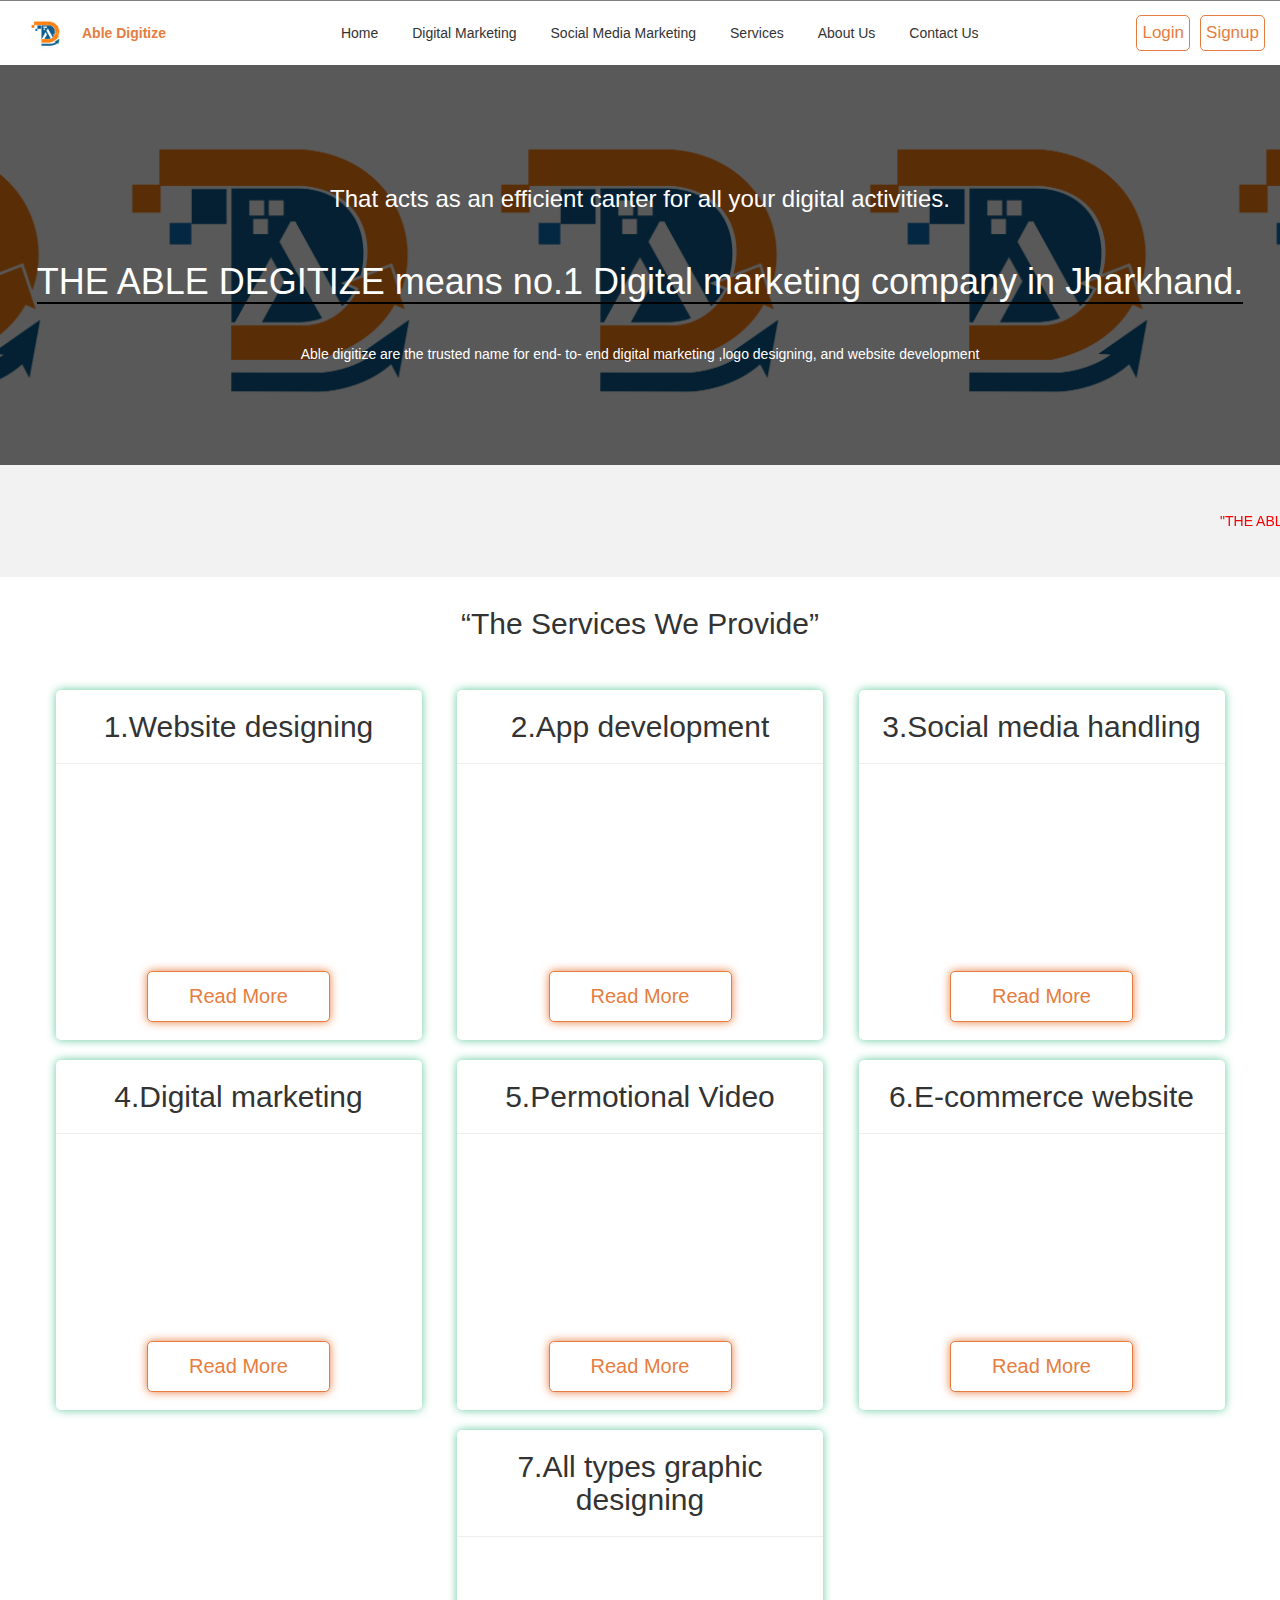
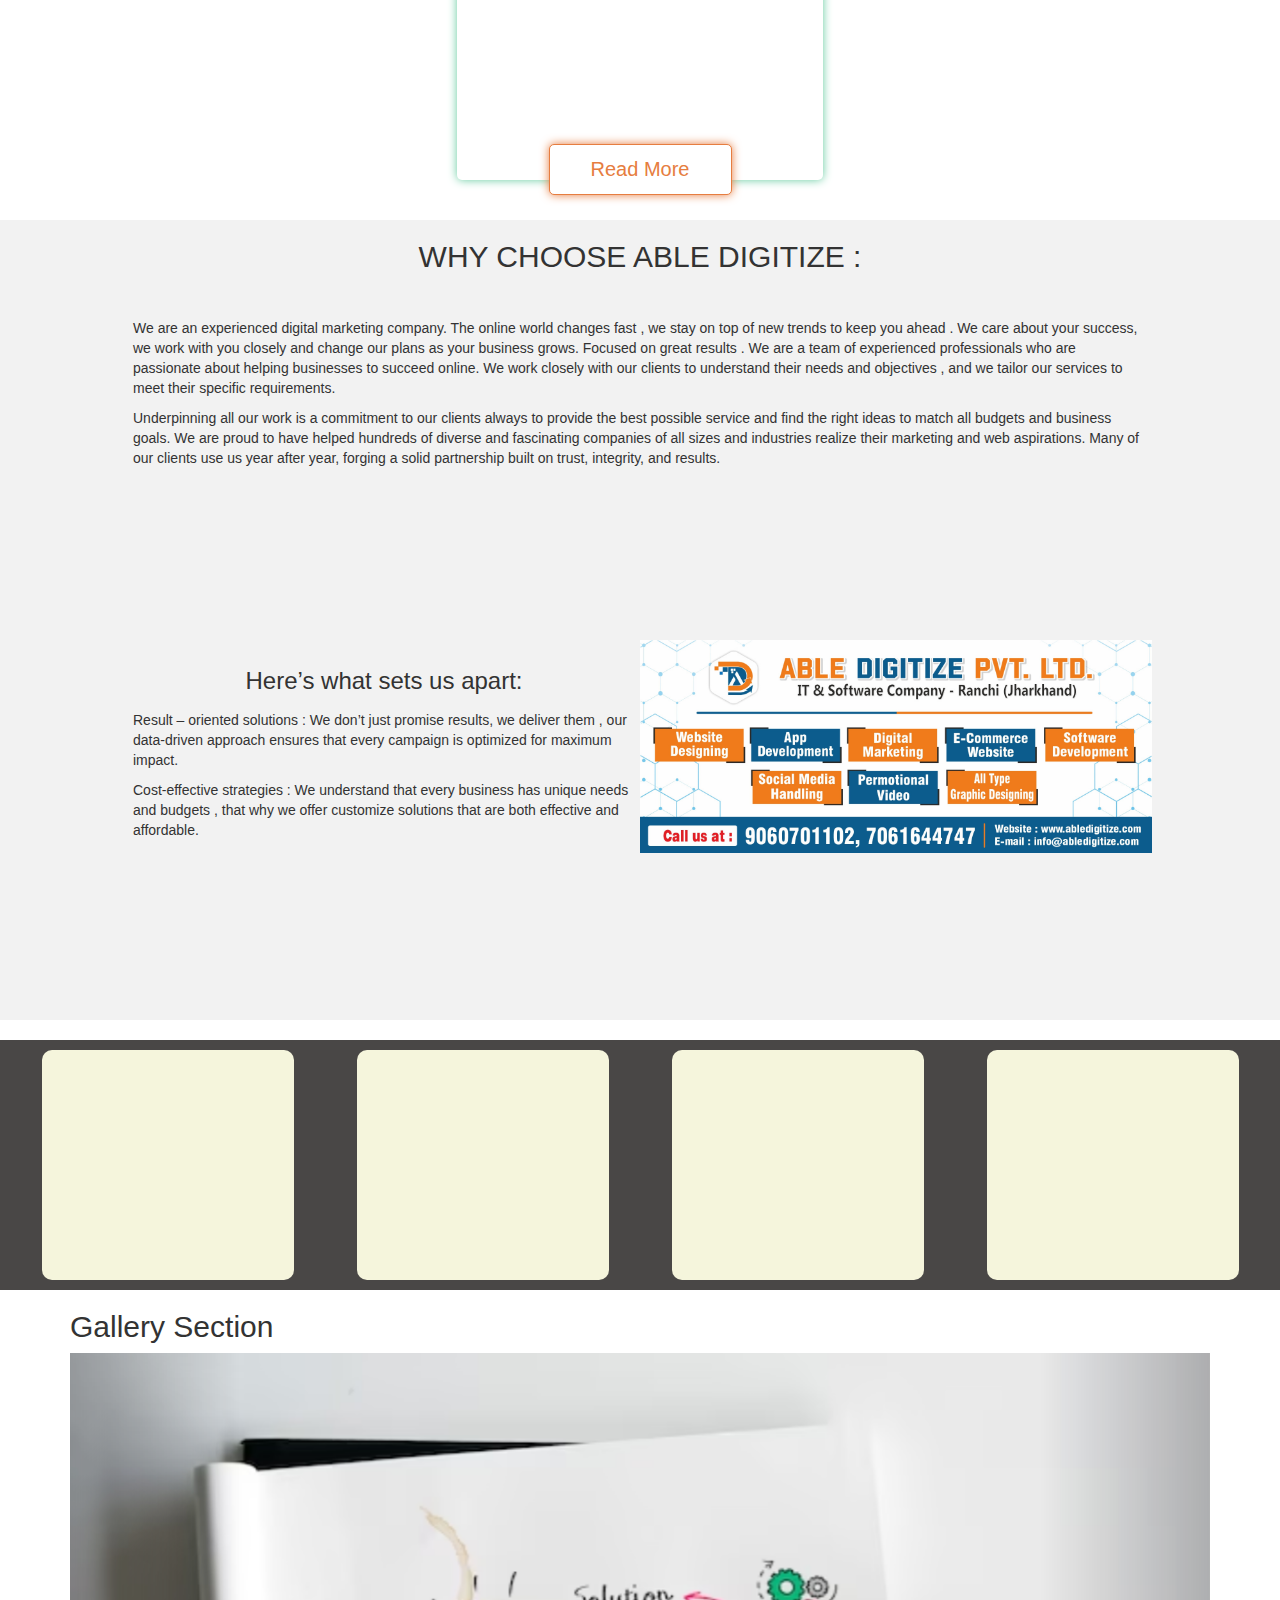
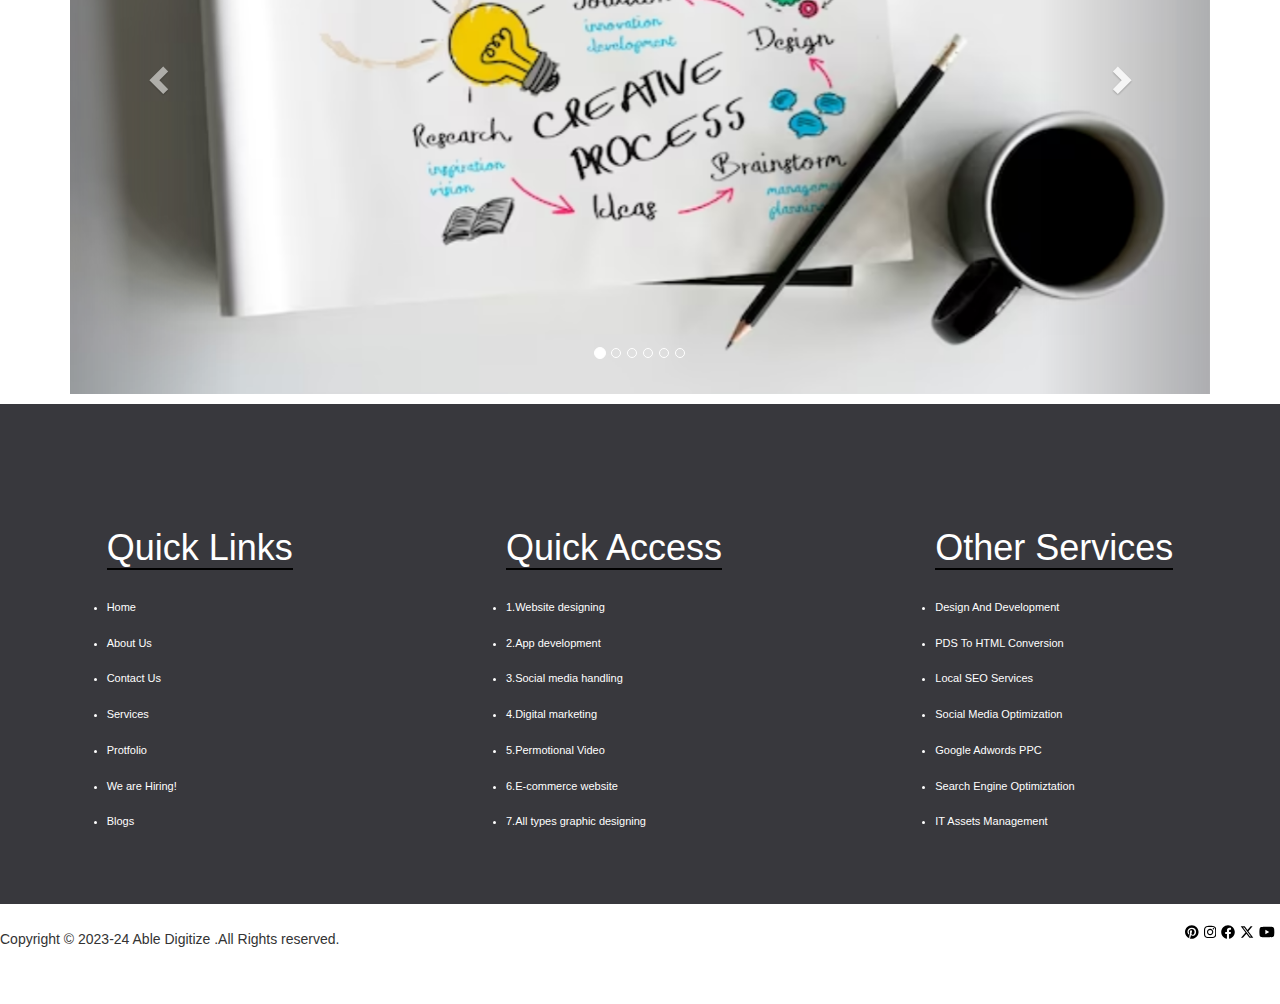
==== commit 07987c3b: "yes" ====
--- a/index.html
+++ b/index.html
@@ -26,7 +26,7 @@
     <meta content="yes" name="apple-mobile-web-app-capable">
     <meta name="apple-mobile-web-app-status-bar-style" content="black-translucent">
 
-    <title>Liive3Gurukul - For the students Preparing for JSSC CGL and other competitive Exams </title>
+    <title>THE ABLE DEGITIZE means no.1 Digital marketing company in Jharkhand.</title>
     <meta name="description"
         content="Best Place to prepare for the JSSC CGL and other competitive Exams">
     <meta name="keywords"
@@ -100,12 +100,12 @@
 
         </div>
         <div class="msgg">
-            <div class="options">Home</div>
-            <div class="options">Digital Marketing</div>
-            <div class="options" onclick="location='index.html'">Social Media Marketing</div>
-            <div class="options">Services</div>
-            <div class="options">About Us</div>
-            <div class="options">Contact Us</div>
+            <div class="options" onclick="window.location.href ='index.html'">Home</div>
+            <div class="options" >Digital Marketing</div>
+            <div class="options" >Social Media Marketing</div>
+            <div class="options" onclick="window.location.href ='services.html'">Services</div>
+            <div class="options" onclick="window.location.href ='aboutus.html'">About Us</div>
+            <div class="options" onclick="window.location.href ='contact.html'">Contact Us</div>
 
         </div>
         <div class="msgg">
@@ -573,14 +573,14 @@
         </div>
 
         <div class="section">
-            <h1 style="font-weight:400;border-bottom:2px solid #000000">Quick Courses</h1>
-            <li>online JSSC CGL 2023</li>
-            <li>Best JSSC CGL COURSE</li>
-            <li>Computer Course basic</li>
-            <li>Computer Courses List</li>
-            <li>Best Computer Course list</li>
-            <li>computer course online</li>
-            <li>list of computer courses</li>
+            <h1 style="font-weight:400;border-bottom:2px solid #000000">Quick Access</h1>
+            <li>1.Website designing</li>
+            <li>2.App development</li>
+            <li>3.Social media handling</li>
+            <li>4.Digital marketing</li>
+            <li>5.Permotional Video</li>
+            <li>6.E-commerce website </li>
+            <li>7.All types graphic designing</li>
         </div>
 
         <div class="section">
@@ -598,7 +598,7 @@
     </section>
     <section class="copyright">
         <div class="copy-right">Copyright ©
-            2023-24 Online Courses - Software Development Service .All Rights reserved.</div>
+            2023-24 Able Digitize  .All Rights reserved.</div>
         <div class="copy-rightt">
             <p><svg xmlns="http://www.w3.org/2000/svg" height="1em" viewBox="0 0 496 512"
                     style="fill:rgb(0, 0, 0)"><!--! Font Awesome Free 6.4.2 by @fontawesome - https://fontawesome.com License - https://fontawesome.com/license (Commercial License) Copyright 2023 Fonticons, Inc. -->
@@ -635,13 +635,26 @@
 
                 
 
-                <div class="options">Home</div>
+                <!-- <div class="options">Home</div>
                 <div class="options">Digital Marketing</div>
                 <div class="options">Social Media Marketing</div>
                 <div class="options">Services</div>
                 <div class="options">About Us</div>
-                <!-- <div class="options" onclick="window.location='courses.html'">Courses</div> -->
-                <div class="options">Contact Us</div>
+                
+                <div class="options">Contact Us</div> -->
+
+
+                <div class="options" onclick="window.location.href ='index.html'">Home</div>
+                <div class="options" >Digital Marketing</div>
+                <div class="options" >Social Media Marketing</div>
+                <div class="options" onclick="window.location.href ='services.html'">Services</div>
+                <div class="options" onclick="window.location.href ='aboutus.html'">About Us</div>
+                <div class="options" onclick="window.location.href ='contact.html'">Contact Us</div>
+
+
+
+
+
             </div>
         </div>
         <div class="nav-out" id="nav-out">
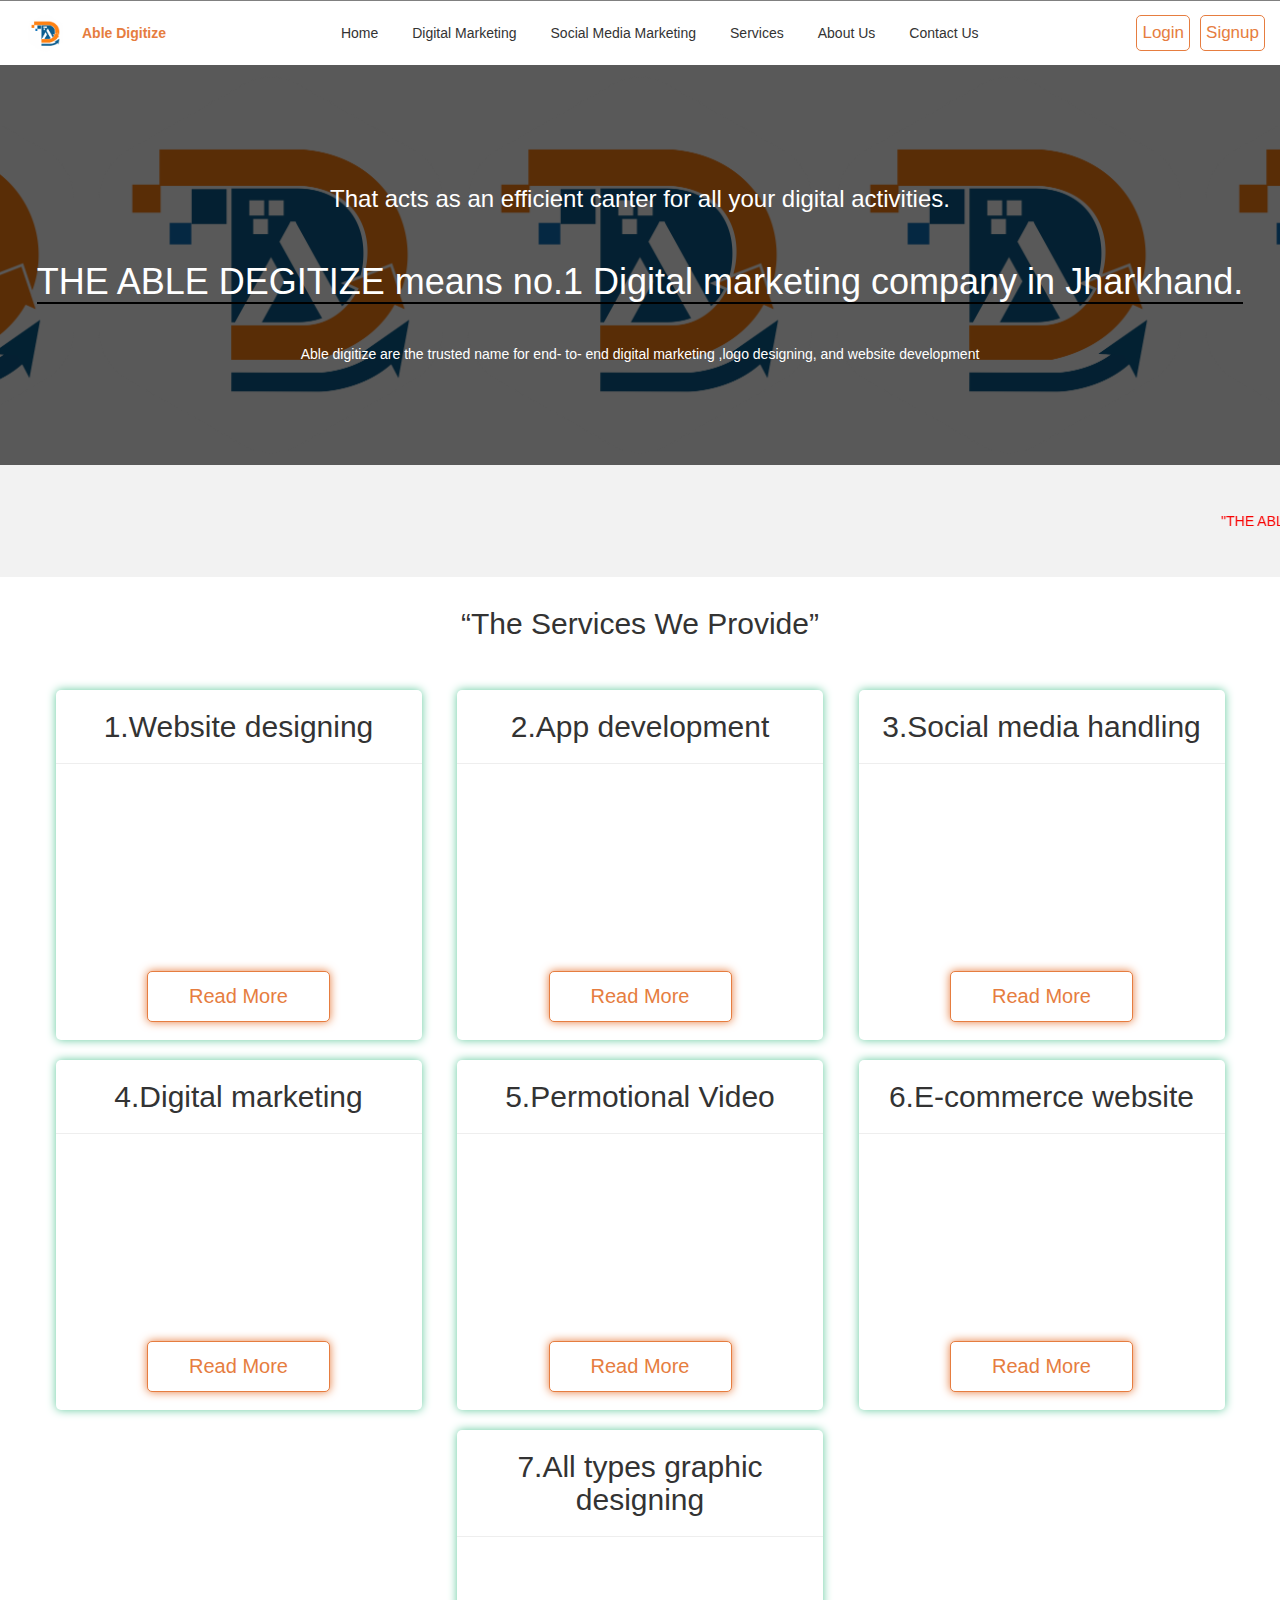
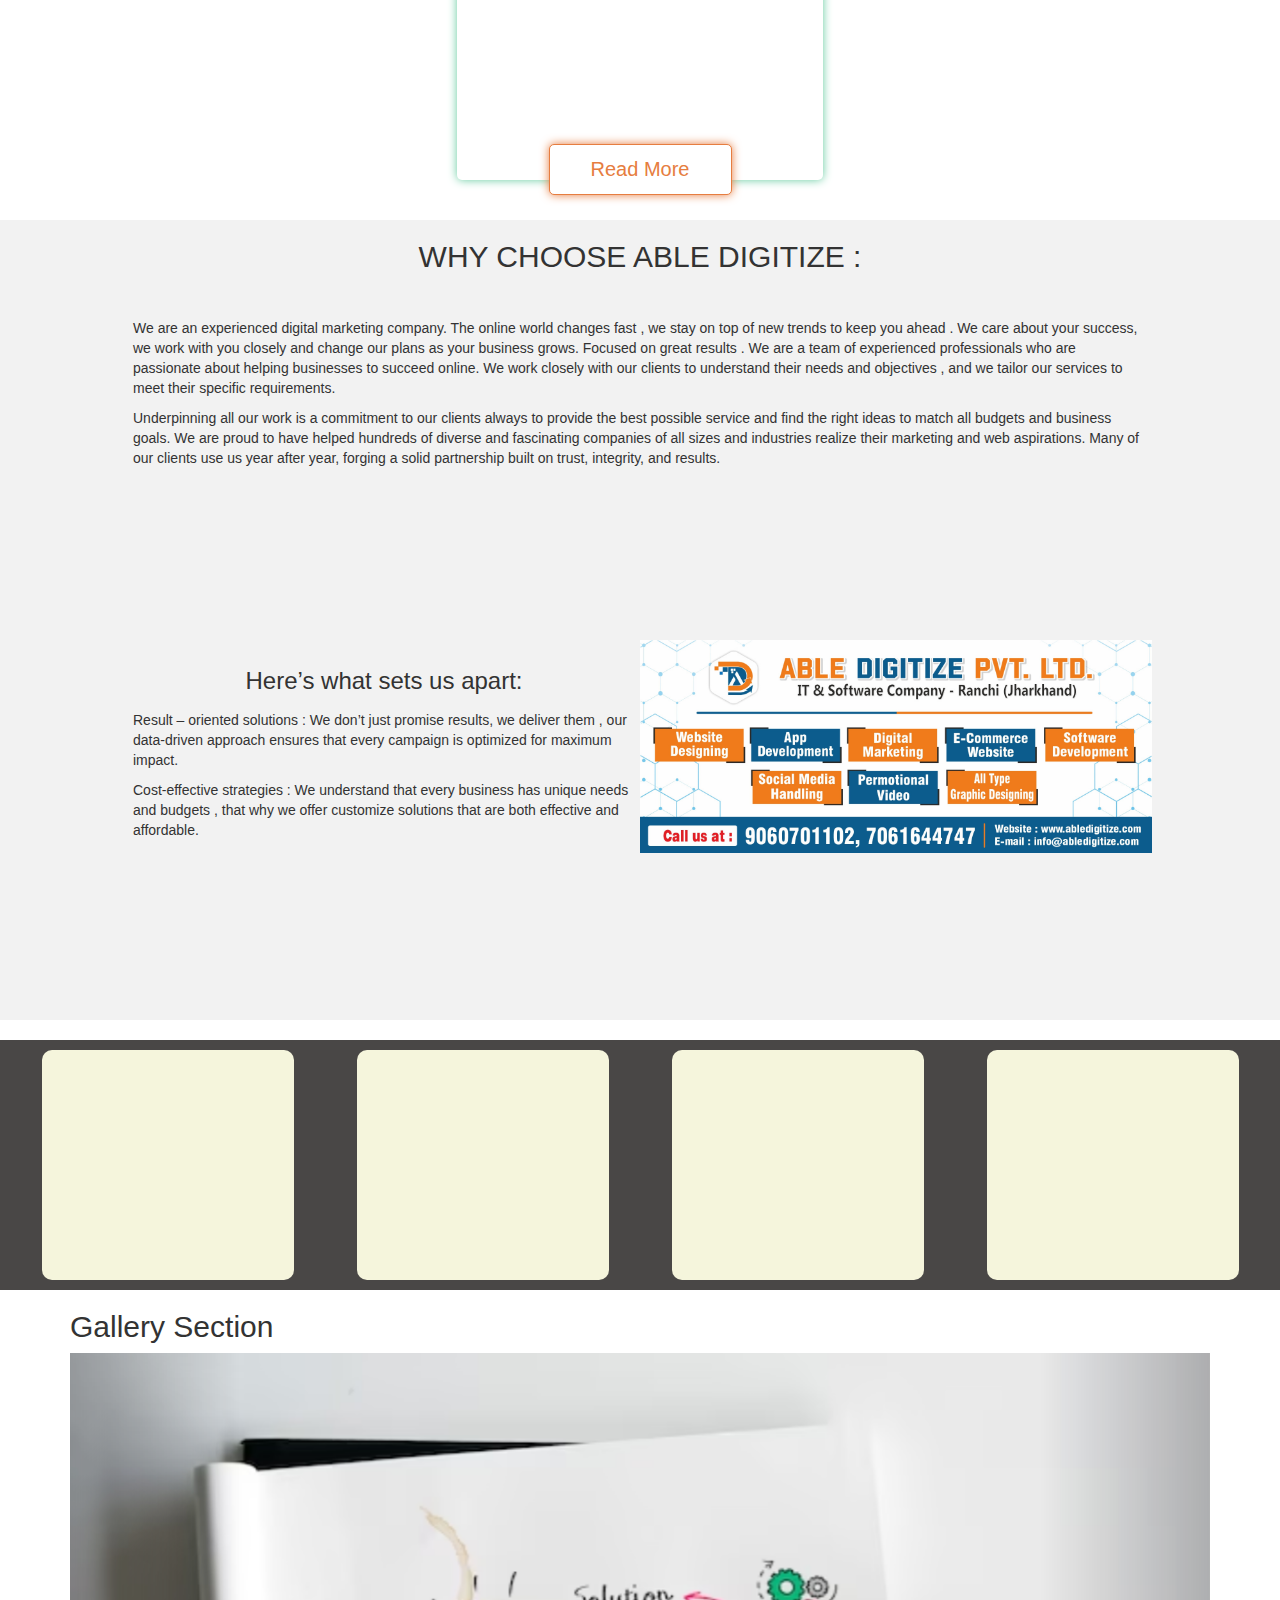
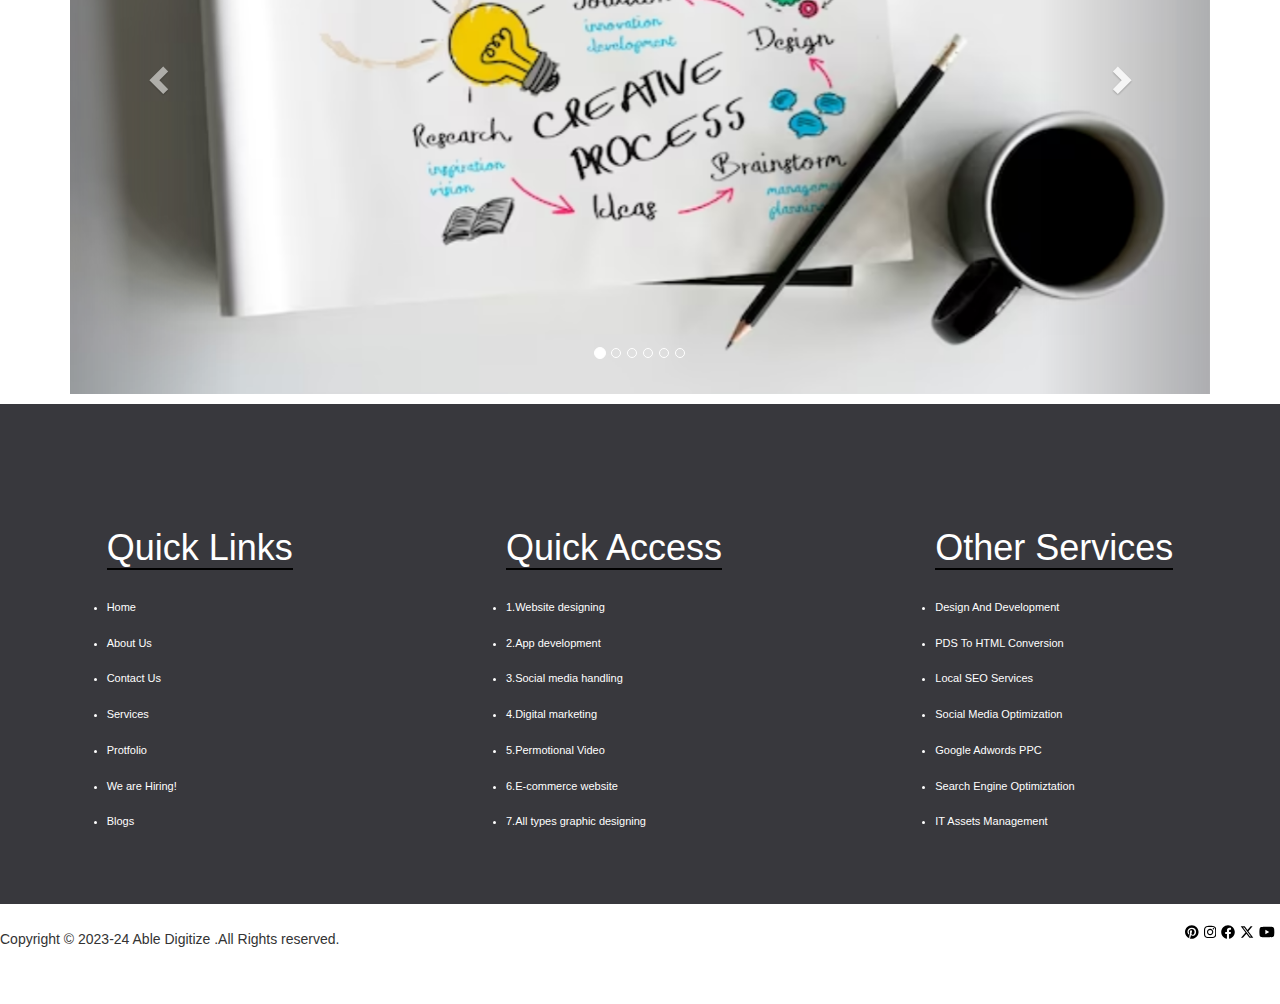
==== commit 2d216c37: "done" ====
--- a/index.html
+++ b/index.html
@@ -663,7 +663,7 @@
     </div>
 
     <div class="call-float">
-        <a href="tel:8789303873">
+        <a href="tel:9060701102">
             <svg xmlns="http://www.w3.org/2000/svg" height="1em" viewBox="0 0 512 512"
                 style="fill:white ; "><!--! Font Awesome Free 6.4.2 by @fontawesome - https://fontawesome.com License - https://fontawesome.com/license (Commercial License) Copyright 2023 Fonticons, Inc. -->
                 <style></style>
@@ -674,7 +674,7 @@
     </div>
 
     <div class="call-float" style="left: 10px;">
-        <a href="https://wa.link/o0baba">
+        <a href="https://wa.me/9060701102">
             <svg xmlns="http://www.w3.org/2000/svg" height="1em" viewBox="0 0 448 512"
                 style="fill:white"><!--! Font Awesome Free 6.4.2 by @fontawesome - https://fontawesome.com License - https://fontawesome.com/license (Commercial License) Copyright 2023 Fonticons, Inc. -->
                 <style></style>
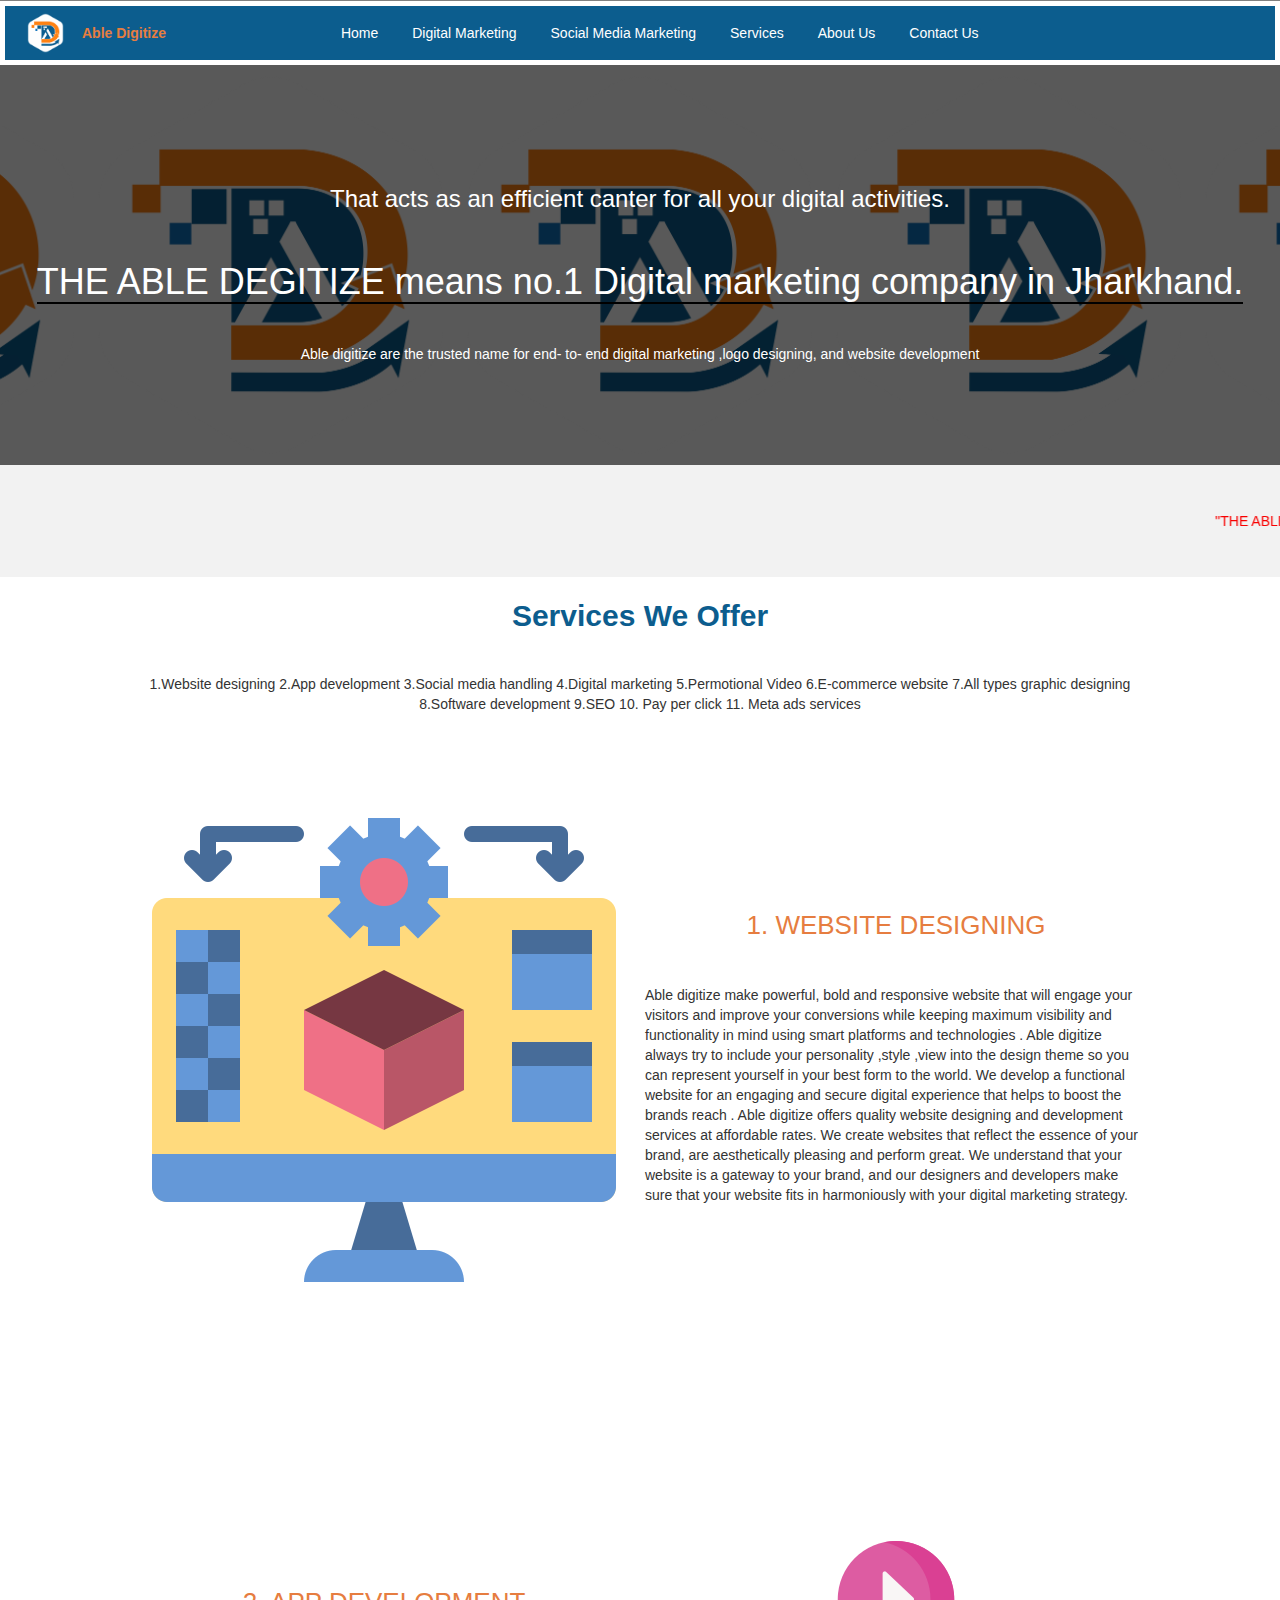
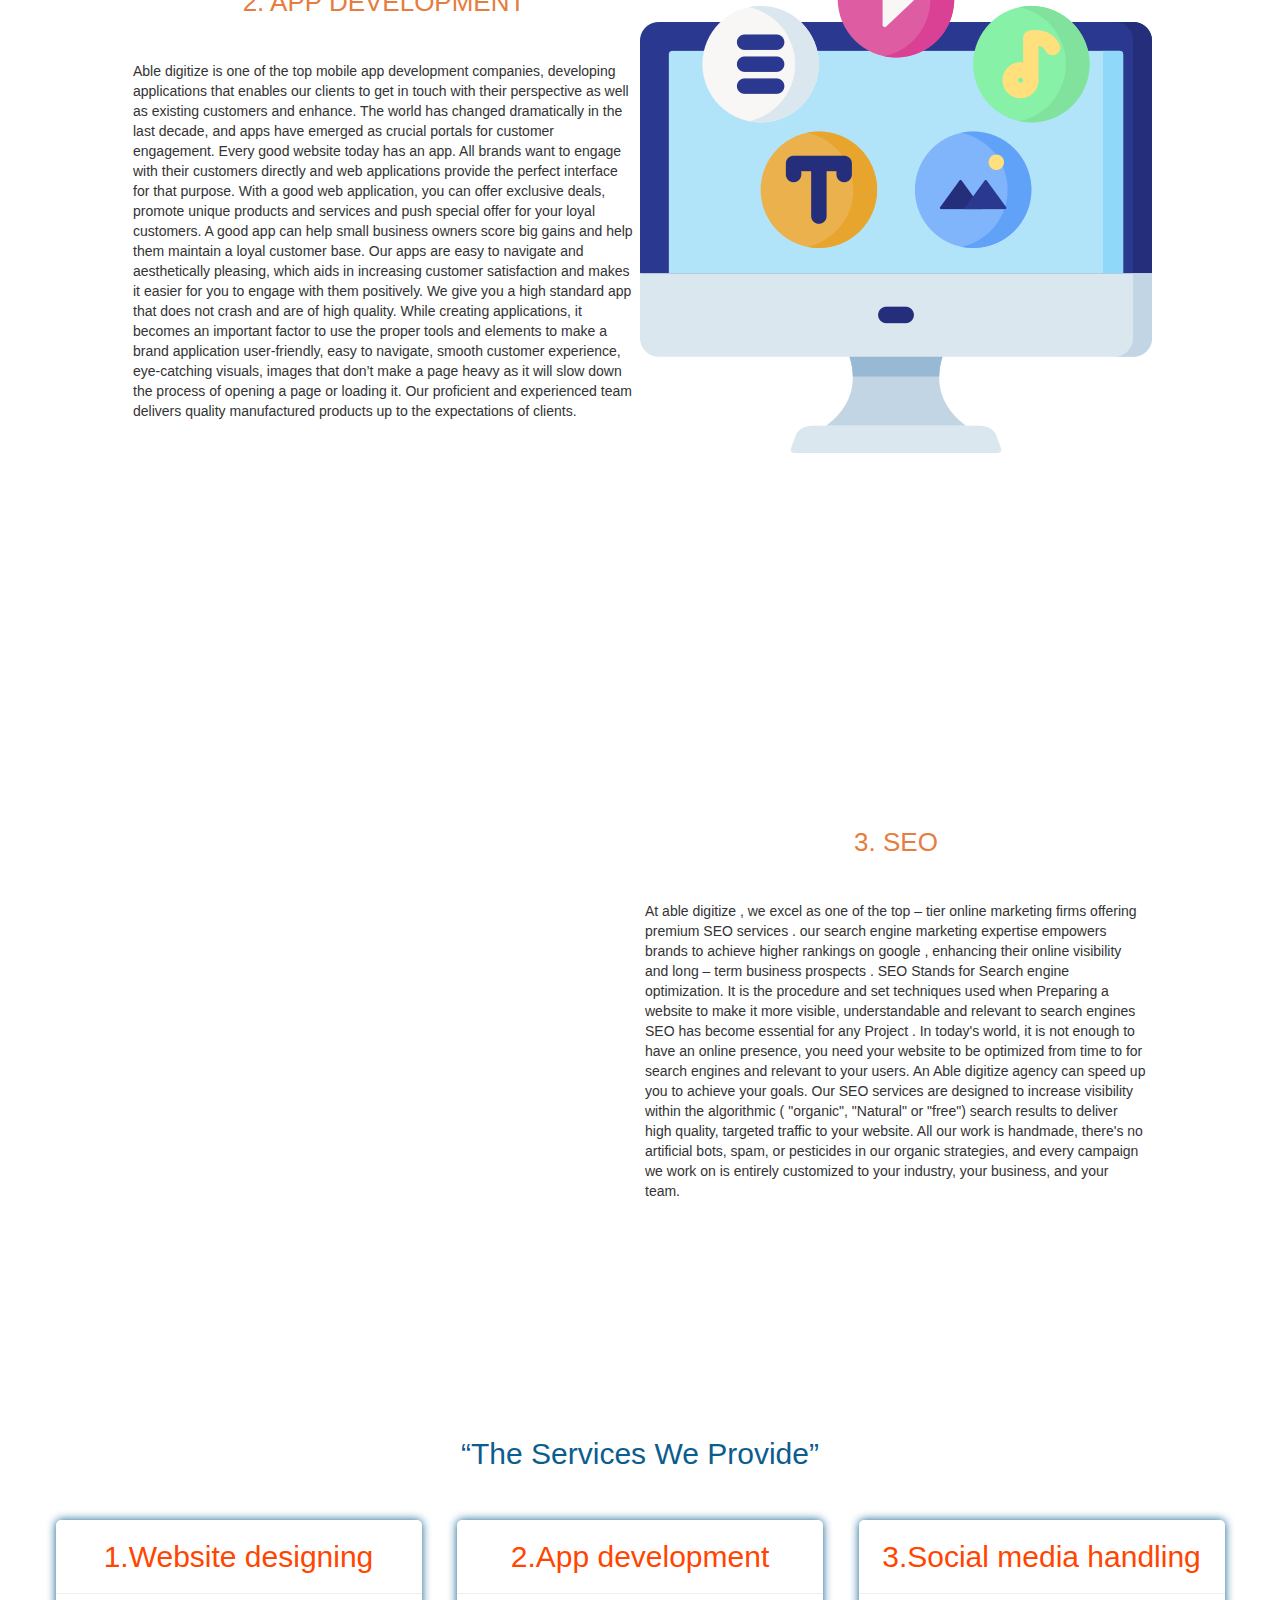
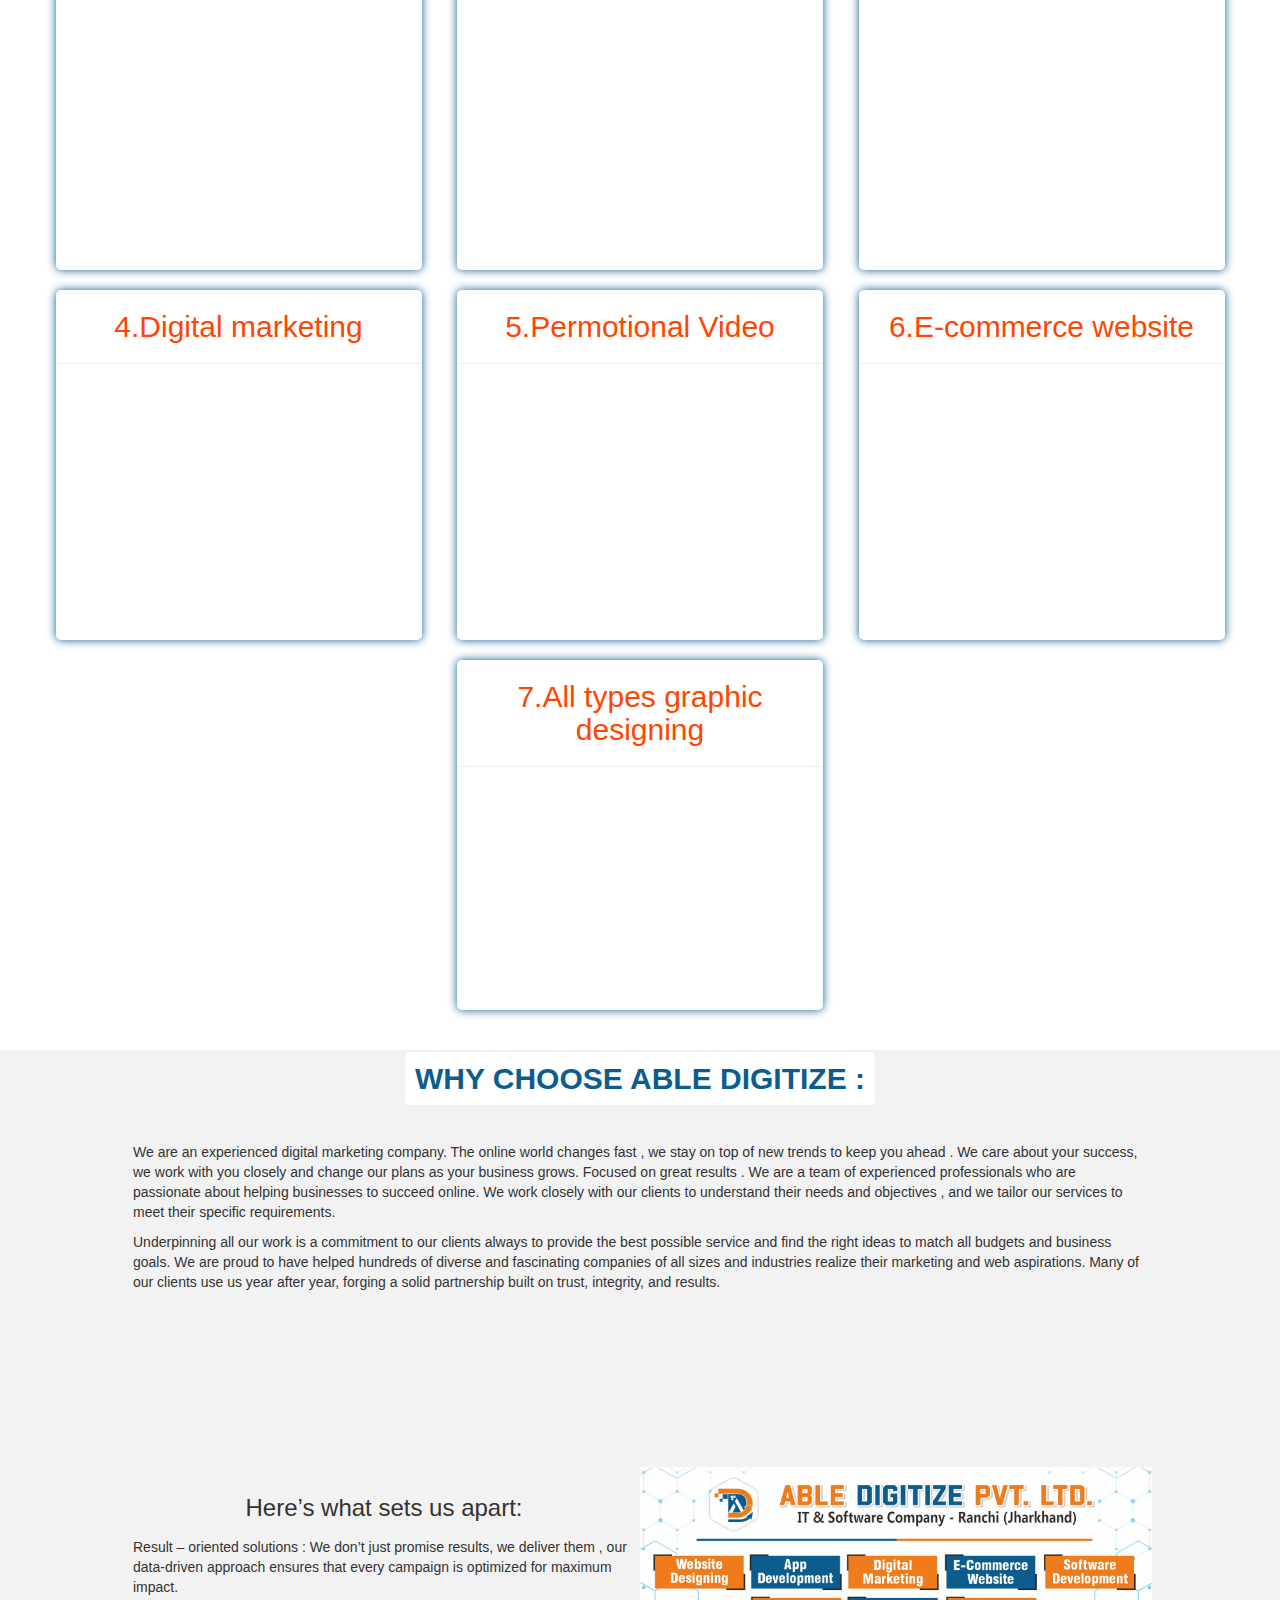
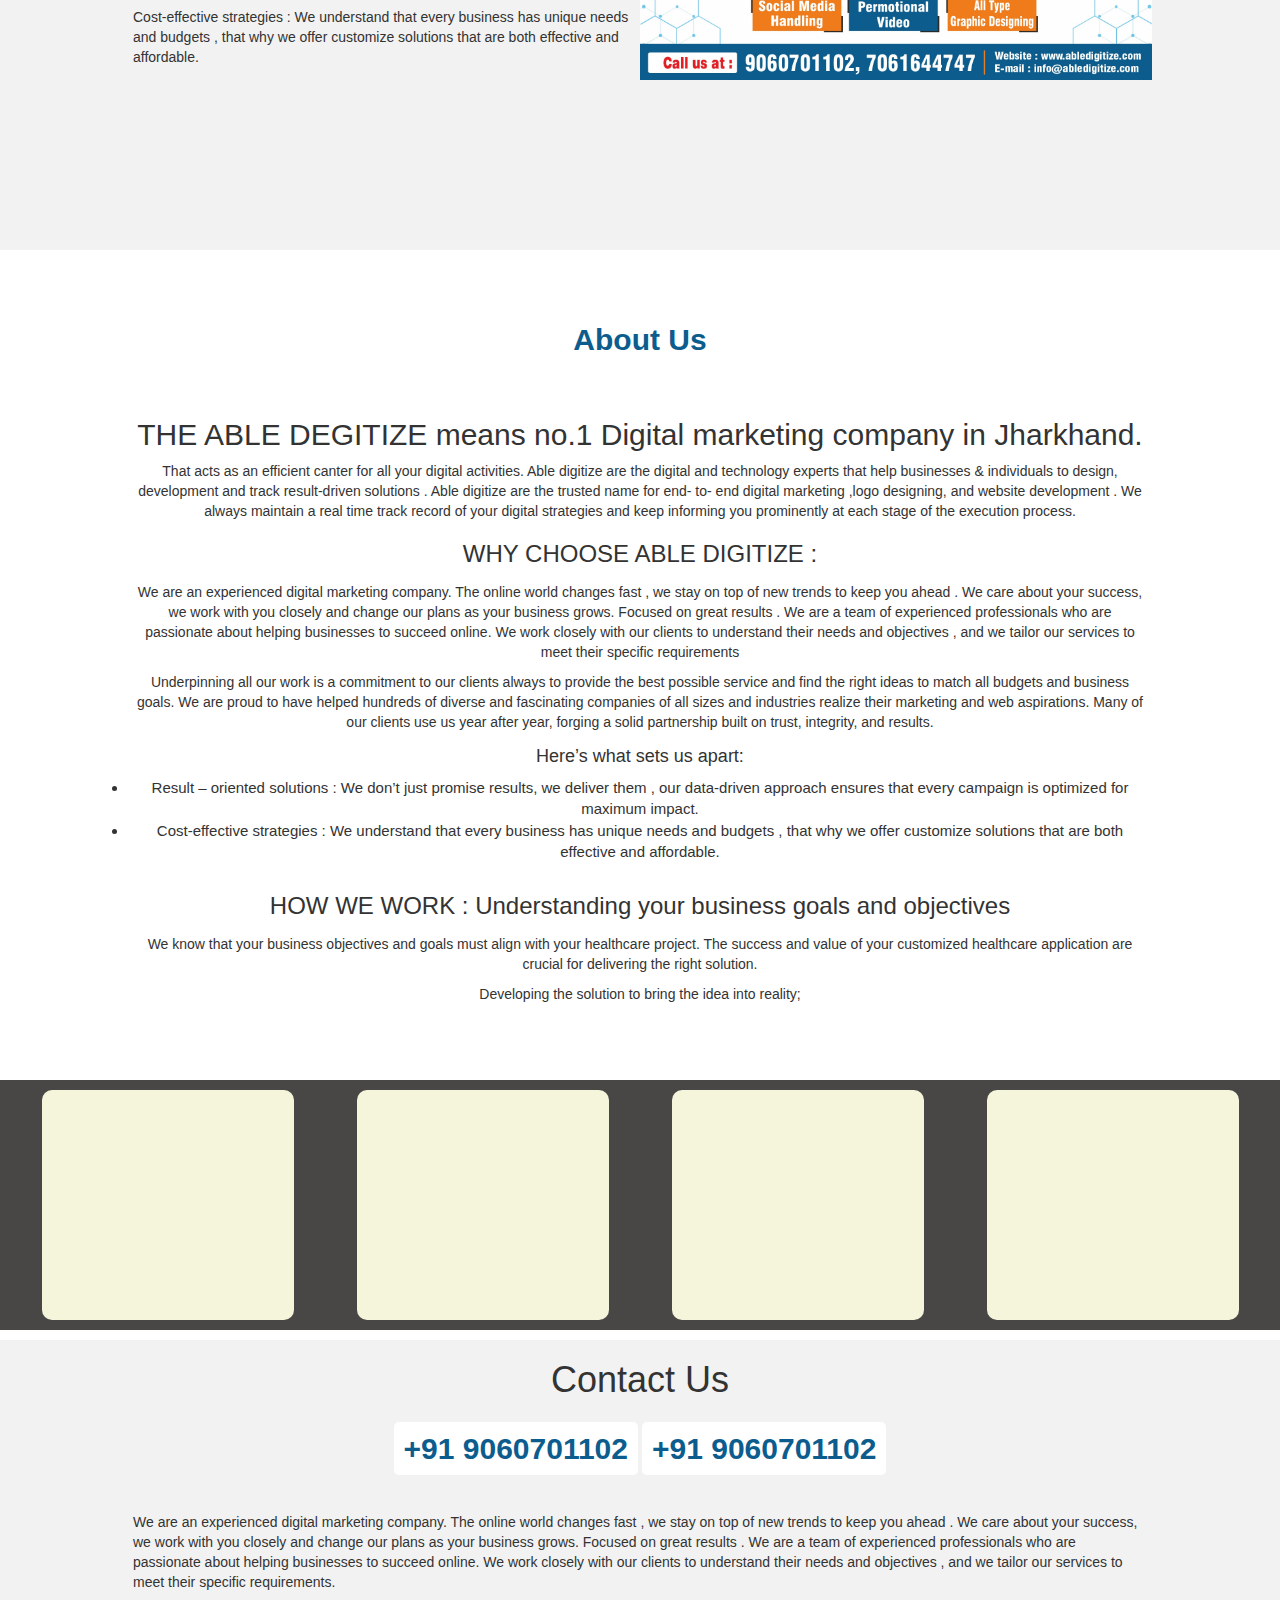
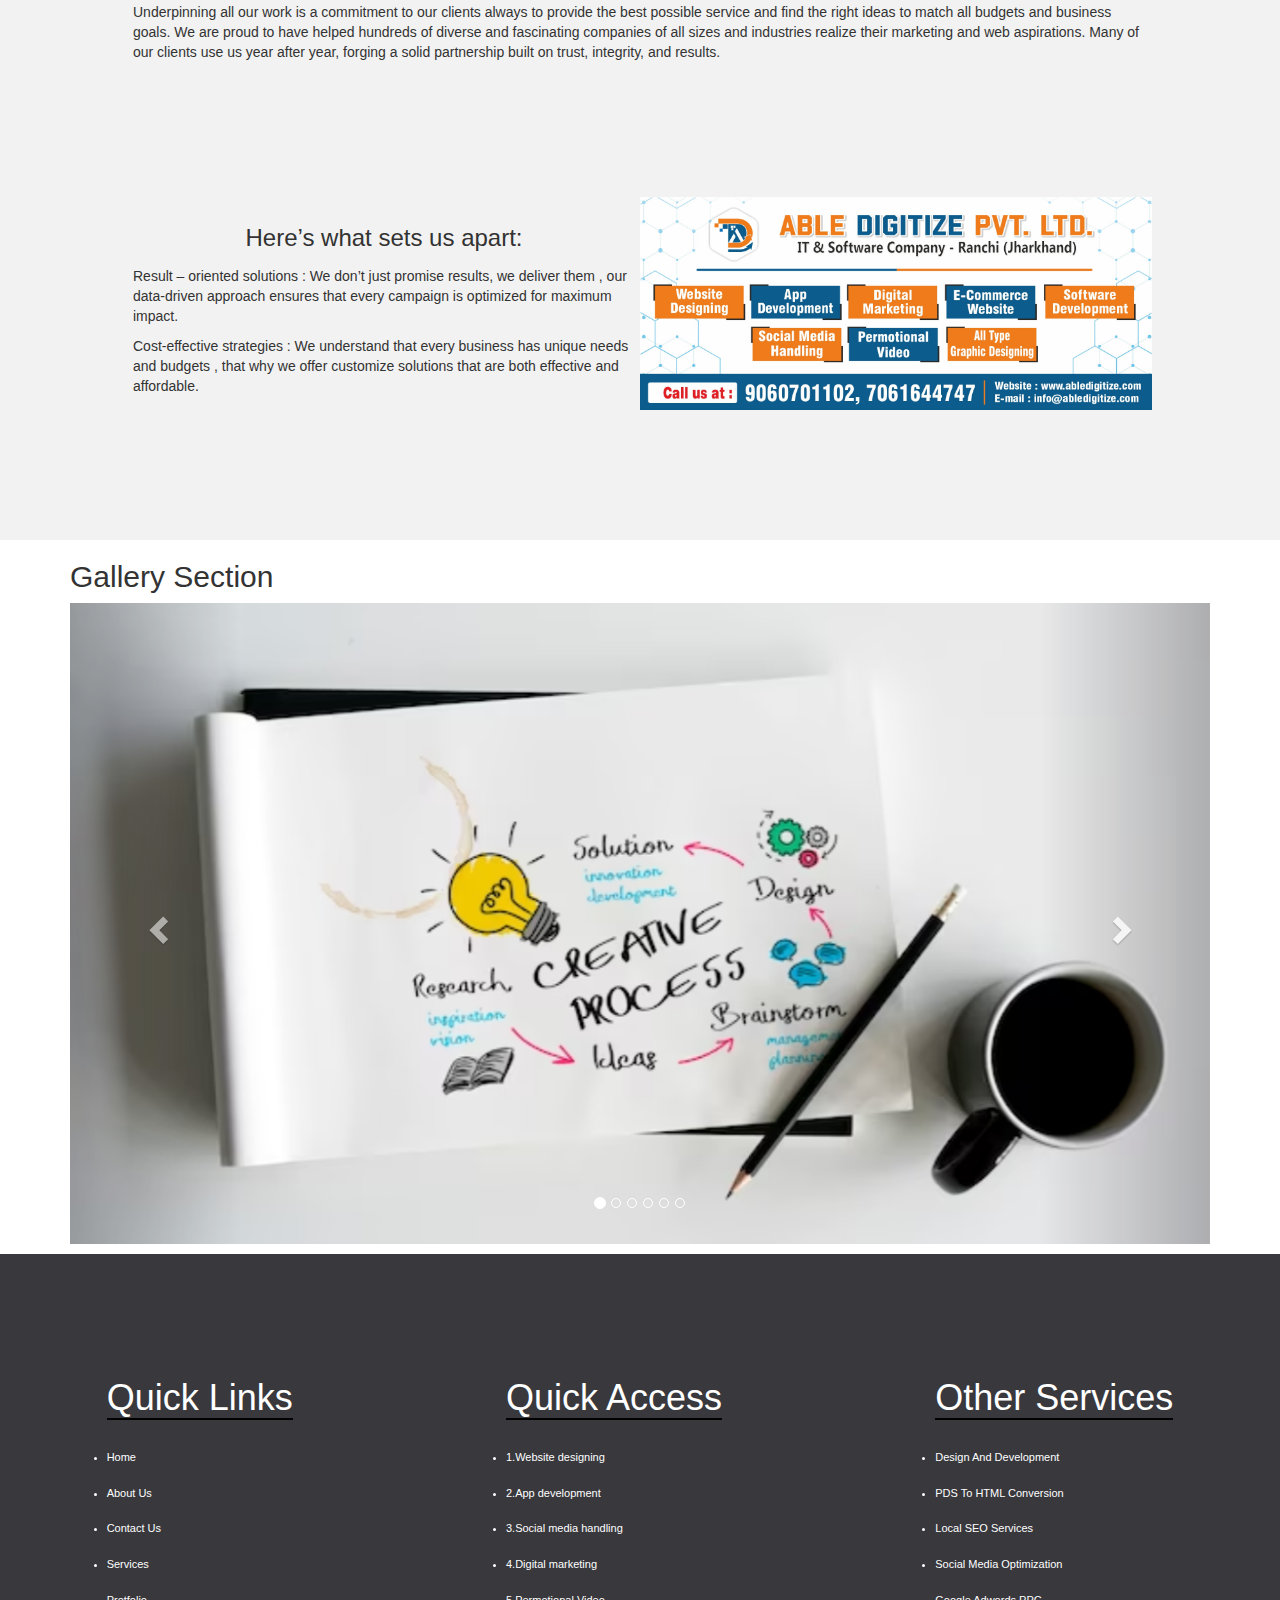
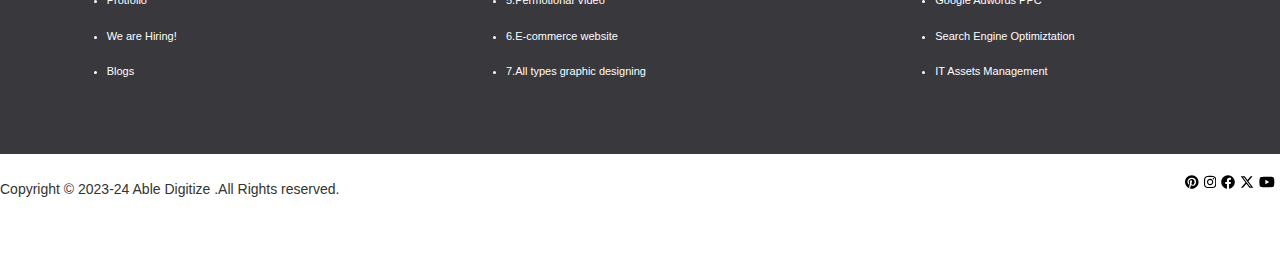
==== commit 2a4c3f84: "done" ====
--- a/index.html
+++ b/index.html
@@ -103,12 +103,12 @@
             <div class="options" onclick="window.location.href ='index.html'">Home</div>
             <div class="options" >Digital Marketing</div>
             <div class="options" >Social Media Marketing</div>
-            <div class="options" onclick="window.location.href ='services.html'">Services</div>
-            <div class="options" onclick="window.location.href ='aboutus.html'">About Us</div>
-            <div class="options" onclick="window.location.href ='contact.html'">Contact Us</div>
-
-        </div>
-        <div class="msgg">
+            <div class="options" onclick="window.location.href ='#Services'">Services</div>
+            <div class="options" onclick="window.location.href ='#Aboutus'">About Us</div>
+            <div class="options" onclick="window.location.href ='#Contactus'">Contact Us</div>
+
+        </div>
+        <div class="msgg" style="visibility: hidden;">
             <a ><button id="quote"> Login</button></a>
             <a ><button id="quote"> Signup</button></a>
         </div>
@@ -130,11 +130,117 @@
 Able digitize are the trusted name for end- to- end digital marketing ,logo designing, and website development"</marquee>
     </div>
 
+
+    <!-- here is the start -->
+
+
+
+    <section class="topic" style="background-color: white;" id="Services">
+
+        <div class="topic-title">
+            <h2>Services We Offer
+            </h2>
+        </div>
+        <div class="topic-subtitle">1.Website designing
+            2.App development
+            3.Social media handling
+            4.Digital marketing
+            5.Permotional Video
+            6.E-commerce website
+            7.All types graphic designing
+            8.Software development
+            9.SEO
+            10. Pay per click
+            11. Meta ads services
+            
+        </div>
+
+        <div class="topic-para-img">
+            <div class="topic-img-left"></div>
+
+            <div class="para">
+                <h1 style="margin-bottom: 40px;color:#e67d40;font-size: 26px;">1. WEBSITE DESIGNING </h1>
+                <p>Able digitize make powerful, bold and responsive website that will engage your visitors and improve your conversions while keeping maximum visibility and functionality in mind using smart platforms and technologies  . Able digitize always try to include your personality ,style ,view into the design theme so you can represent yourself in your best form to the world. We develop a functional website for an engaging and secure digital experience that helps to boost the brands reach . Able digitize offers quality website designing and development services at affordable rates. We create websites that reflect the essence of your brand, are aesthetically pleasing and perform great. We understand that your website is a gateway to your brand, and our designers and developers make sure that your website fits in harmoniously with your digital marketing strategy. 
+
+                </p>
+            </div>
+        </div>
+
+    </section>
+
+
+
+    <section class="topic" style="background-color: white;">
+
+        <!-- <div class="topic-title"><h2>Services We Offer
+        </h2></div>
+        <div class="topic-subtitle">In addition to our software development services and design services, we also offer digital marketing solutions that can help you achieve your online marketing goals.
+        </div> -->
+
+        <div class="topic-para-img">
+
+            <div class="para">
+                <h1 style="margin-bottom: 40px;color:#e67d40;font-size: 26px;">2. APP DEVELOPMENT  </h1>
+                <p>Able digitize is one of the top mobile app development companies, developing applications that enables our clients to get in touch with their perspective as well as existing customers and enhance. The world has changed dramatically in the last decade, and apps have emerged as crucial portals for customer engagement. Every good website today has an app. All brands want to engage with their customers directly and web applications provide the perfect interface for that purpose.
+                    With a good web application, you can offer exclusive deals, promote unique products and services and push special offer for your loyal customers. A good app can help small business owners score big gains and help them maintain a loyal customer base.
+                    Our apps are easy to navigate and aesthetically pleasing, which aids in increasing customer satisfaction and makes it easier for you to engage with them positively. We give you a high standard app that does not crash and are of high quality. While creating applications, it becomes an important factor to use the proper tools and elements to make a brand application user-friendly, easy to navigate, smooth customer experience, eye-catching visuals, images that don’t make a page heavy as it will slow down the process of opening a page or loading it. Our proficient and experienced team delivers quality manufactured products up to the expectations of clients.
+                    
+
+                </p>
+            </div>
+            <div class="topic-img-left"
+                style="background:url(static/content.png);background-repeat: no-repeat; background-size: contain; background-position: center;">
+            </div>
+        </div>
+
+    </section>
+  
+
+
+
+    <section class="topic" style="background-color: white;">
+
+        <!-- <div class="topic-title"><h2>Services We Offer
+        </h2></div>
+        <div class="topic-subtitle">In addition to our software development services and design services, we also offer digital marketing solutions that can help you achieve your online marketing goals.
+        </div> -->
+
+        <div class="topic-para-img">
+            <div class="topic-img-left"
+                style="background:url(https://alexuser223.github.io/Software/static/seo.png);background-repeat: no-repeat;background-size: contain; background-position: center;">
+            </div>
+            <div class="para">
+                <h1 style="margin-bottom: 40px;color:#e67d40;font-size: 26px;">
+                   3. SEO </h1>
+                <p>At able digitize , we excel  as one of the top – tier online marketing firms offering premium SEO services . our search engine marketing expertise empowers brands to achieve higher rankings on google , enhancing their online visibility and long – term business prospects . SEO Stands for Search engine optimization. It is the procedure and set techniques used when Preparing a website to make it more visible, understandable and relevant to search engines SEO has become essential for any Project . In today's world, it is not enough to have an online presence, you need your website to be optimized from time to for search engines and relevant to your users. An Able digitize agency can speed up you to achieve your goals.
+                    Our SEO services are designed to increase visibility within the algorithmic ( "organic", "Natural" or "free") search results to deliver high quality, targeted traffic to your website. All our work is handmade, there's no artificial bots, spam, or pesticides in our organic strategies, and every campaign we work on is entirely customized to your industry, your business, and your team.
+                    
+                </p>
+            </div>
+
+        </div>
+
+    </section>
+
+
+
+
+
+
+
+
+
+
+
+
+
+    <!-- close here -->
     <section>
         <div class="msgg">
-            <h2 style="font-weight: 400;">“The Services We Provide”</h2>
+            <h2 style="font-weight: 400;color:rgb(12 93 142)">“The Services We Provide”</h2>
         </div>
     </section>
+
     <section style="margin: 20px;">
         <div class="why">
             <div class="Online-courses">
@@ -150,7 +256,7 @@
                     </div>
                     <hr style="visibility: hidden;">
                     <div class="c-button">
-                        <button onclick="location.href='https://www.youtube.com/watch?v=GZ_hpUhoTGk&t=196s'">Read More</button>
+                        <!-- <button onclick="location.href='https://www.youtube.com/watch?v=GZ_hpUhoTGk&t=196s'">Read More</button> -->
                     </div>
                 </div>
 
@@ -168,7 +274,7 @@
                     </div>
                     <hr style="visibility: hidden;">
                     <div class="c-button">
-                        <button onclick="location.href='https://www.youtube.com/watch?v=U2MZ4fDNjkM'">Read More</button>
+                        <!-- <button onclick="location.href='https://www.youtube.com/watch?v=U2MZ4fDNjkM'">Read More</button> -->
                     </div>
                 </div>
 
@@ -186,7 +292,7 @@
                     </div>
                     <hr style="visibility: hidden;">
                     <div class="c-button">
-                        <button onclick="location.href='https://www.youtube.com/watch?v=bDCokC3sllA'">Read More</button>
+                        <!-- <button onclick="location.href='https://www.youtube.com/watch?v=bDCokC3sllA'">Read More</button> -->
                     </div>
                 </div>
 
@@ -205,7 +311,7 @@
                     </div>
                     <hr style="visibility: hidden;">
                     <div class="c-button">
-                        <button onclick="location.href='https://www.youtube.com/watch?v=DY__cGR48Xg'">Read More</button>
+                        <!-- <button onclick="location.href='https://www.youtube.com/watch?v=DY__cGR48Xg'">Read More</button> -->
                     </div>
                 </div>
 
@@ -223,7 +329,7 @@
                     </div>
                     <hr style="visibility: hidden;">
                     <div class="c-button">
-                        <button onclick="location.href='https://www.youtube.com/watch?v=VN_vPCjwz_o'">Read More</button>
+                        <!-- <button onclick="location.href='https://www.youtube.com/watch?v=VN_vPCjwz_o'">Read More</button> -->
                     </div>
                 </div>
 
@@ -245,7 +351,7 @@
                     </div>
                     <hr style="visibility: hidden;">
                     <div class="c-button">
-                        <button onclick="location.href='https://www.youtube.com/watch?v=aRurZY1C2eM'">Read More</button>
+                        <!-- <button onclick="location.href='https://www.youtube.com/watch?v=aRurZY1C2eM'">Read More</button> -->
                     </div>
                 </div>
 
@@ -267,7 +373,7 @@
                     </div>
                     <hr style="visibility: hidden;">
                     <div class="c-button">
-                        <button onclick="location.href='https://www.youtube.com/watch?v=bDCokC3sllA'">Read More</button>
+                        <!-- <button onclick="location.href='https://www.youtube.com/watch?v=bDCokC3sllA'">Read More</button> -->
                     </div>
                 </div>
 
@@ -432,6 +538,70 @@
 
     </section>
 
+
+
+<!-- start -->
+
+
+<section class="topic" style="background-color: white;" id="Aboutus">
+
+    <div class="topic-title">
+        <h2>About Us
+        </h2>
+    </div>
+    <div class="topic-subtitle" style="flex-direction: column;">
+        
+        <h2>THE ABLE DEGITIZE means no.1 Digital marketing company in Jharkhand.</h2>
+        That acts as an efficient canter for all your digital activities. Able digitize are the digital and technology experts that help businesses & individuals to design, development  and track result-driven solutions . Able digitize are the trusted name for end- to- end digital marketing ,logo designing, and website development . We always maintain a real time track record of your digital strategies and keep informing you prominently at each stage of the execution process.
+
+        <h3>WHY CHOOSE ABLE DIGITIZE :</h3>
+
+        <p>We are an experienced digital marketing company. The online world changes fast , we stay on top of new trends to keep you ahead . We care about your success, we work with you closely and change our plans as your business grows. Focused on great results . We are a team of experienced professionals who are passionate about helping businesses to succeed online. We work closely with our clients to understand their needs and objectives , and we tailor our services to meet their specific requirements</p>
+
+        <p>Underpinning all our work is a commitment to our clients always to provide the best possible service and find the right ideas to match all budgets and business goals. We are proud to have helped hundreds of diverse and fascinating companies of all sizes and industries realize their marketing and web aspirations. Many of our clients use us year after year, forging a solid partnership built on trust, integrity, and results.</p>
+
+        <h4>Here’s what sets us apart:</h4>
+
+        <ul>
+            <li style="font-size: 15px;">	Result – oriented solutions : We don’t just promise results, we deliver them , our data-driven approach ensures that every campaign is optimized for maximum impact.</li>
+            <li style="font-size: 15px;">	Cost-effective strategies : We understand that every business has unique needs and budgets , that why we offer customize solutions that are both effective and affordable.</li>
+        </ul>
+
+        <h3>HOW WE WORK : Understanding your business goals and objectives</h3>
+        <p> We know that your business objectives and goals must align with your healthcare project. The success and value of your customized healthcare application are crucial for delivering the right solution.</p>
+        <p>Developing the solution to bring the idea into reality; </p>
+        
+        
+    </div>
+
+    
+
+</section>
+
+
+<!-- end -->
+
+
+
+
+
+
+
+
+
+
+
+
+
+
+
+
+
+
+
+
+
+
     <section class="call">
         <!-- <h1>Ready to build a software solution?</h1>
         <h3>Call us for a free consultation. You are just one step away</h3>
@@ -498,6 +668,79 @@
 
         </div> -->
     </section>
+
+
+
+
+
+<!-- start -->
+
+<section class="topic parallax" id="Contactus">
+
+
+    <H1>Contact Us</H1>
+
+    <div class="topic-title" style="margin-top: 10px;">
+        <h2 style="">+91 9060701102
+
+        </h2>
+        <h2 style="">+91 9060701102
+
+        </h2>
+        <!-- <h2 style="font-size: 30px; background-color: white; padding: 10px;">+91 9060701102 , +91 7061644747
+
+        </h2> -->
+    </div>
+
+
+
+
+
+    <div class="topic-subtitle" style="text-align: left; flex-direction: column; align-items: start;">
+        <p>
+          We are an experienced digital marketing company. The online world changes fast , we stay on top of new trends to keep you ahead . We care about your success, we work with you closely and change our plans as your business grows. Focused on great results . We are a team of experienced professionals who are passionate about helping businesses to succeed online. We work closely with our clients to understand their needs and objectives , and we tailor our services to meet their specific requirements.
+        </p>   
+          <p>
+              Underpinning all our work is a commitment to our clients always to provide the best possible service and find the right ideas to match all budgets and business goals. We are proud to have helped hundreds of diverse and fascinating companies of all sizes and industries realize their marketing and web aspirations. Many of our clients use us year after year, forging a solid partnership built on trust, integrity, and results.
+          </p>
+      </div>
+
+    
+      <div class="topic-para-img">
+          <div class="para">
+              <h3>Here’s what sets us apart:</h3>
+              <p>
+
+                  Result – oriented solutions : We don’t just promise results, we deliver them , our data-driven approach ensures that every campaign is optimized for maximum impact.
+</p>
+              <p>Cost-effective strategies : We understand that every business has unique needs and budgets , that why we offer customize solutions that are both effective and affordable.
+              </p>
+              
+          </div>
+          <div class="topic-img"
+              style="background: url(assets/able\ pvt.jpg);background-size: contain; background-repeat: no-repeat; background-position: center;">
+          </div>
+      </div>
+    
+
+  
+    
+
+</section>
+
+
+<!-- end -->
+
+
+
+
+
+
+
+
+
+
+
 
 
 
@@ -600,21 +843,31 @@
         <div class="copy-right">Copyright ©
             2023-24 Able Digitize  .All Rights reserved.</div>
         <div class="copy-rightt">
+
+            
             <p><svg xmlns="http://www.w3.org/2000/svg" height="1em" viewBox="0 0 496 512"
                     style="fill:rgb(0, 0, 0)"><!--! Font Awesome Free 6.4.2 by @fontawesome - https://fontawesome.com License - https://fontawesome.com/license (Commercial License) Copyright 2023 Fonticons, Inc. -->
                     <path
                         d="M496 256c0 137-111 248-248 248-25.6 0-50.2-3.9-73.4-11.1 10.1-16.5 25.2-43.5 30.8-65 3-11.6 15.4-59 15.4-59 8.1 15.4 31.7 28.5 56.8 28.5 74.8 0 128.7-68.8 128.7-154.3 0-81.9-66.9-143.2-152.9-143.2-107 0-163.9 71.8-163.9 150.1 0 36.4 19.4 81.7 50.3 96.1 4.7 2.2 7.2 1.2 8.3-3.3.8-3.4 5-20.3 6.9-28.1.6-2.5.3-4.7-1.7-7.1-10.1-12.5-18.3-35.3-18.3-56.6 0-54.7 41.4-107.6 112-107.6 60.9 0 103.6 41.5 103.6 100.9 0 67.1-33.9 113.6-78 113.6-24.3 0-42.6-20.1-36.7-44.8 7-29.5 20.5-61.3 20.5-82.6 0-19-10.2-34.9-31.4-34.9-24.9 0-44.9 25.7-44.9 60.2 0 22 7.4 36.8 7.4 36.8s-24.5 103.8-29 123.2c-5 21.4-3 51.6-.9 71.2C65.4 450.9 0 361.1 0 256 0 119 111 8 248 8s248 111 248 248z" />
                 </svg></p>
+
+                <a href="https://www.instagram.com/abledigitize/">
             <p><svg xmlns="http://www.w3.org/2000/svg" height="1em" viewBox="0 0 448 512"
                     style="fill:rgb(0, 0, 0)"><!--! Font Awesome Free 6.4.2 by @fontawesome - https://fontawesome.com License - https://fontawesome.com/license (Commercial License) Copyright 2023 Fonticons, Inc. -->
                     <path
                         d="M224.1 141c-63.6 0-114.9 51.3-114.9 114.9s51.3 114.9 114.9 114.9S339 319.5 339 255.9 287.7 141 224.1 141zm0 189.6c-41.1 0-74.7-33.5-74.7-74.7s33.5-74.7 74.7-74.7 74.7 33.5 74.7 74.7-33.6 74.7-74.7 74.7zm146.4-194.3c0 14.9-12 26.8-26.8 26.8-14.9 0-26.8-12-26.8-26.8s12-26.8 26.8-26.8 26.8 12 26.8 26.8zm76.1 27.2c-1.7-35.9-9.9-67.7-36.2-93.9-26.2-26.2-58-34.4-93.9-36.2-37-2.1-147.9-2.1-184.9 0-35.8 1.7-67.6 9.9-93.9 36.1s-34.4 58-36.2 93.9c-2.1 37-2.1 147.9 0 184.9 1.7 35.9 9.9 67.7 36.2 93.9s58 34.4 93.9 36.2c37 2.1 147.9 2.1 184.9 0 35.9-1.7 67.7-9.9 93.9-36.2 26.2-26.2 34.4-58 36.2-93.9 2.1-37 2.1-147.8 0-184.8zM398.8 388c-7.8 19.6-22.9 34.7-42.6 42.6-29.5 11.7-99.5 9-132.1 9s-102.7 2.6-132.1-9c-19.6-7.8-34.7-22.9-42.6-42.6-11.7-29.5-9-99.5-9-132.1s-2.6-102.7 9-132.1c7.8-19.6 22.9-34.7 42.6-42.6 29.5-11.7 99.5-9 132.1-9s102.7-2.6 132.1 9c19.6 7.8 34.7 22.9 42.6 42.6 11.7 29.5 9 99.5 9 132.1s2.7 102.7-9 132.1z" />
                 </svg></p>
+
+            </a>
+
+                <a href="https://www.facebook.com/abledigitize/">
             <p><svg xmlns="http://www.w3.org/2000/svg" height="1em" viewBox="0 0 512 512"
                     style="fill:rgb(0, 0, 0)"><!--! Font Awesome Free 6.4.2 by @fontawesome - https://fontawesome.com License - https://fontawesome.com/license (Commercial License) Copyright 2023 Fonticons, Inc. -->
                     <path
                         d="M504 256C504 119 393 8 256 8S8 119 8 256c0 123.78 90.69 226.38 209.25 245V327.69h-63V256h63v-54.64c0-62.15 37-96.48 93.67-96.48 27.14 0 55.52 4.84 55.52 4.84v61h-31.28c-30.8 0-40.41 19.12-40.41 38.73V256h68.78l-11 71.69h-57.78V501C413.31 482.38 504 379.78 504 256z" />
                 </svg></p>
+
+            </a>
             <p><svg xmlns="http://www.w3.org/2000/svg" height="1em" viewBox="0 0 512 512"
                     style="fill:#000000"><!--! Font Awesome Free 6.4.2 by @fontawesome - https://fontawesome.com License - https://fontawesome.com/license (Commercial License) Copyright 2023 Fonticons, Inc. -->
                     <path
@@ -647,9 +900,9 @@
                 <div class="options" onclick="window.location.href ='index.html'">Home</div>
                 <div class="options" >Digital Marketing</div>
                 <div class="options" >Social Media Marketing</div>
-                <div class="options" onclick="window.location.href ='services.html'">Services</div>
-                <div class="options" onclick="window.location.href ='aboutus.html'">About Us</div>
-                <div class="options" onclick="window.location.href ='contact.html'">Contact Us</div>
+                <div class="options" onclick="window.location.href ='#Services'">Services</div>
+                <div class="options" onclick="window.location.href ='#Aboutus'">About Us</div>
+                <div class="options" onclick="window.location.href ='#Contactus'">Contact Us</div>
 
 
 
--- a/style.css
+++ b/style.css
@@ -36,6 +36,7 @@
     justify-content: space-between ;
     margin: 5px;
     align-items: center;
+    background-color: rgb(12 93 142);
 }
 .msgg{
     display: flex;
@@ -48,6 +49,7 @@
     margin: 17px;
     align-items: center;
     cursor: pointer;
+    color: white;
 
 }
 .options:hover{
@@ -189,6 +191,7 @@
 .topic-title h2{
    margin-top: 20px;
    font-weight: 400;
+   font-size: 30px; background-color: white; padding: 10px;font-weight: 600; border-radius: 5px;margin: 2px;
 }
 .topic-subtitle{
     display: flex;
@@ -421,7 +424,7 @@
   .Online-courses{
     height: 350px; width: 30%;background-color: rgb(255, 255, 255); 
     margin: 10px;
-    box-shadow: 0px 0px 10px rgb(98 202 158);
+    box-shadow: 0px 0px 10px rgb(12 93 142);
     border-radius: 5px;
 }
 
@@ -440,7 +443,12 @@
 
 .c-button{
     height: 25%; display: flex;align-items: center;justify-content: center;
-}
+    
+}
+
+/* .c-button button{
+    visibility: hidden;
+} */
 
 .topic-para-img p{
     margin: 5px;
@@ -472,7 +480,35 @@
 }
 
 
+.para h1{
+    color:  rgb(12 93 142);
+}
+
+
+.topic-title h2{
+    color:rgb(12 93 142);
+}
+
+.Course h2{
+    color:orangered
+}
 @media only screen and (max-width: 600px) {
+
+    .options{
+        color: #0c5d8e;
+    }
+
+    .h3 h1{
+        font-size: 25px;
+    }
+
+    .topic-title h2{
+        font-size: 17px;
+    }
+
+    .promo-area{
+        margin-top: 40px;
+    }
     body {
       /* font-size: 12px; */
     }
@@ -556,7 +592,7 @@
   }
   .heading{
     height: 50px;
-    background-color: rgb(230, 125, 64);
+    background-color:rgb(12 93 142);
     position: fixed;
     top:0;
   }
